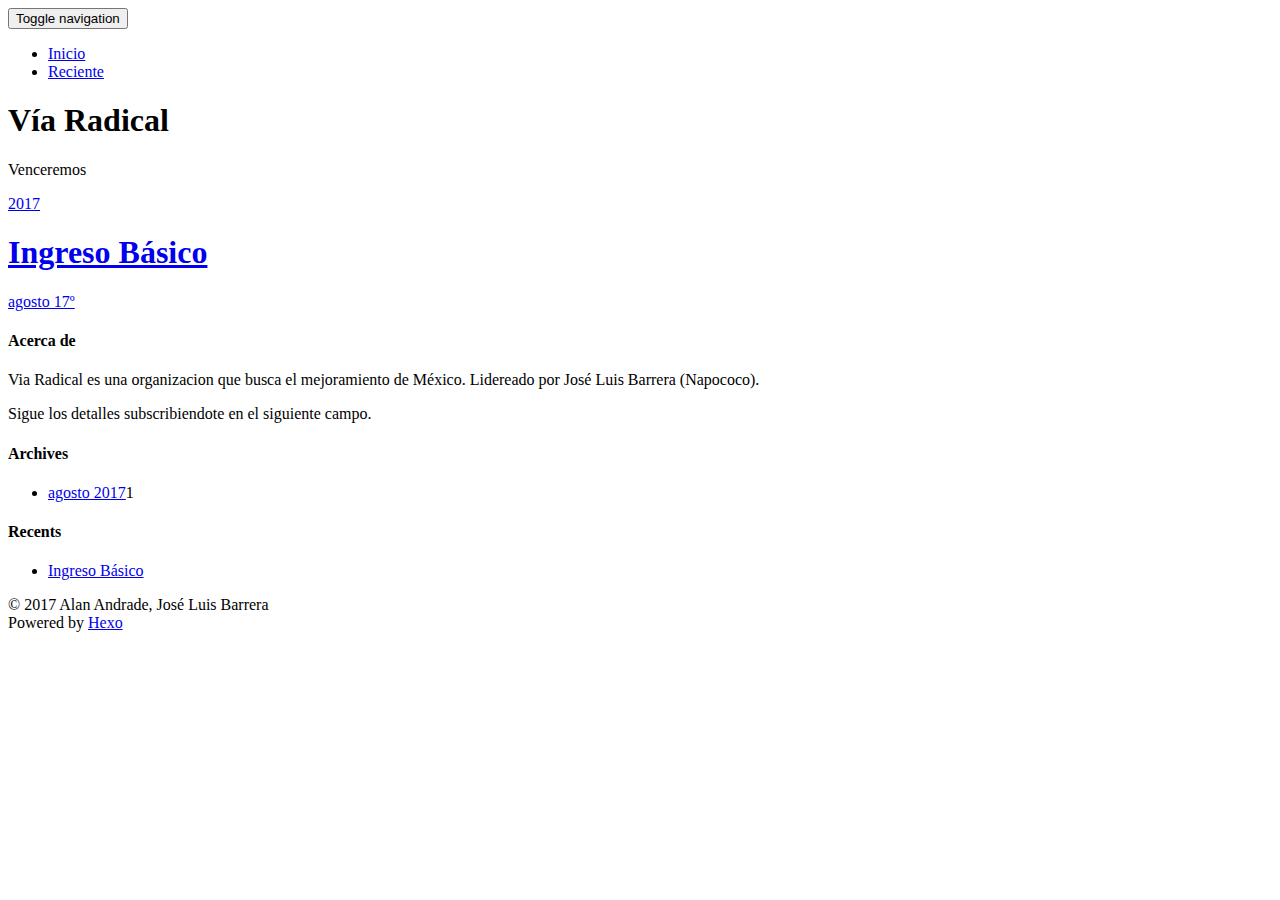
==== archives/index.html @ 4e716bab "Site updated: 2017-08-29 07:49:41" ====
<!DOCTYPE html>
<html>
<head>
  <meta charset="utf-8">
  
  <title>Archives | Vía Radical</title>
  <meta name="viewport" content="width=device-width, initial-scale=1, maximum-scale=1">
  <meta name="description" content="Venceremos en Mexico">
<meta property="og:type" content="website">
<meta property="og:title" content="Vía Radical">
<meta property="og:url" content="/archives/index.html">
<meta property="og:site_name" content="Vía Radical">
<meta property="og:description" content="Venceremos en Mexico">
<meta property="og:locale" content="es">
<meta name="twitter:card" content="summary">
<meta name="twitter:title" content="Vía Radical">
<meta name="twitter:description" content="Venceremos en Mexico">
  
    <link rel="alternate" href="/radical/atom.xml" title="Vía Radical" type="application/atom+xml">
  
  
  
    <link href="//fonts.googleapis.com/css?family=Source+Code+Pro" rel="stylesheet" type="text/css">
  

  <link rel="stylesheet" href="https://maxcdn.bootstrapcdn.com/bootstrap/3.3.6/css/bootstrap.min.css" integrity="sha384-1q8mTJOASx8j1Au+a5WDVnPi2lkFfwwEAa8hDDdjZlpLegxhjVME1fgjWPGmkzs7" crossorigin="anonymous">

  <link rel="stylesheet" href="https://maxcdn.bootstrapcdn.com/font-awesome/4.5.0/css/font-awesome.min.css" integrity="sha384-XdYbMnZ/QjLh6iI4ogqCTaIjrFk87ip+ekIjefZch0Y+PvJ8CDYtEs1ipDmPorQ+" crossorigin="anonymous">

  <link rel="stylesheet" href="/radical/css/styles.css">
  

</head>

<body>
  <nav class="navbar navbar-inverse">
  <div class="container">
    <!-- Brand and toggle get grouped for better mobile display -->
    <div class="navbar-header">
      <button type="button" class="navbar-toggle collapsed" data-toggle="collapse" data-target="#main-menu-navbar" aria-expanded="false">
        <span class="sr-only">Toggle navigation</span>
        <span class="icon-bar"></span>
        <span class="icon-bar"></span>
        <span class="icon-bar"></span>
      </button>
      
    </div>

    <!-- Collect the nav links, forms, and other content for toggling -->
    <div class="collapse navbar-collapse" id="main-menu-navbar">
      <ul class="nav navbar-nav">
        
          <li><a class=""
                 href="/radical/">Inicio</a></li>
        
          <li><a class="active"
                 href="/radical/archives/">Reciente</a></li>
        
      </ul>

      <!--
      <ul class="nav navbar-nav navbar-right">
        
          <li><a href="/atom.xml" title="RSS Feed"><i class="fa fa-rss"></i></a></li>
        
      </ul>
      -->
    </div><!-- /.navbar-collapse -->
  </div><!-- /.container-fluid -->
</nav>

  <div class="container">
    <div class="blog-header">
  <h1 class="blog-title">Vía Radical</h1>
  
    <p class="lead blog-description">Venceremos</p>
  
</div>

    <div class="row">
        <div class="col-sm-8 blog-main">
          
  
  
    
    
      
      
      <section class="archives-wrap">
        <div class="archive-year-wrap">
          <a href="/radical/archives/2017" class="archive-year">2017</a>
        </div>
        <div class="archives">
    
    <article class="archive-article archive-type-post">
  <header class="archive-article-header">
    
  
    <h1 itemprop="name">
      <a class="archive-article-title" href="/radical/2017/08/17/basic-income/">Ingreso Básico</a>
    </h1>
  


    <div class="article-datetime">
  <a href="/radical/2017/08/17/basic-income/" class="archive-article-date"><time datetime="2017-08-18T06:40:12.000Z" itemprop="datePublished">agosto 17º</time></a>
</div>

  </header>
</article>

  
  
    </div></section>
  




        </div>
        <div class="col-sm-3 col-sm-offset-1 blog-sidebar">
          
  <div class="sidebar-module sidebar-module-inset">
  <h4>Acerca de</h4>
  <p>Via Radical es una organizacion que busca el mejoramiento de México. Lidereado por José Luis Barrera (Napococo).</p> Sigue los detalles subscribiendote en el siguiente campo.

</div>

<div class="sidebar-module sidebar-module-inset">
<script type="text/javascript" src="//app.mailerlite.com/data/webforms/531943/m1i0v8.js?v2"></script>
</div>


  


  


  

  
  <div class="sidebar-module">
    <h4>Archives</h4>
    <ul class="sidebar-module-list"><li class="sidebar-module-list-item"><a class="sidebar-module-list-link" href="/radical/archives/2017/08/">agosto 2017</a><span class="sidebar-module-list-count">1</span></li></ul>
  </div>



  
  <div class="sidebar-module">
    <h4>Recents</h4>
    <ul class="sidebar-module-list">
      
        <li>
          <a href="/radical/2017/08/17/basic-income/">Ingreso Básico</a>
        </li>
      
    </ul>
  </div>



        </div>
    </div>
  </div>
  <footer class="blog-footer">
  <div class="container">
    <div id="footer-info" class="inner">
      &copy; 2017 Alan Andrade, José Luis Barrera<br>
      Powered by <a href="http://hexo.io/" target="_blank">Hexo</a>
    </div>
  </div>
</footer>

  

<script src="https://ajax.googleapis.com/ajax/libs/jquery/2.1.4/jquery.min.js" integrity="sha384-8gBf6Y4YYq7Jx97PIqmTwLPin4hxIzQw5aDmUg/DDhul9fFpbbLcLh3nTIIDJKhx" crossorigin="anonymous"></script>

<script src="https://maxcdn.bootstrapcdn.com/bootstrap/3.3.6/js/bootstrap.min.js" integrity="sha384-0mSbJDEHialfmuBBQP6A4Qrprq5OVfW37PRR3j5ELqxss1yVqOtnepnHVP9aJ7xS" crossorigin="anonymous"></script>



<script src="/radical/js/script.js"></script>

</body>
</html>
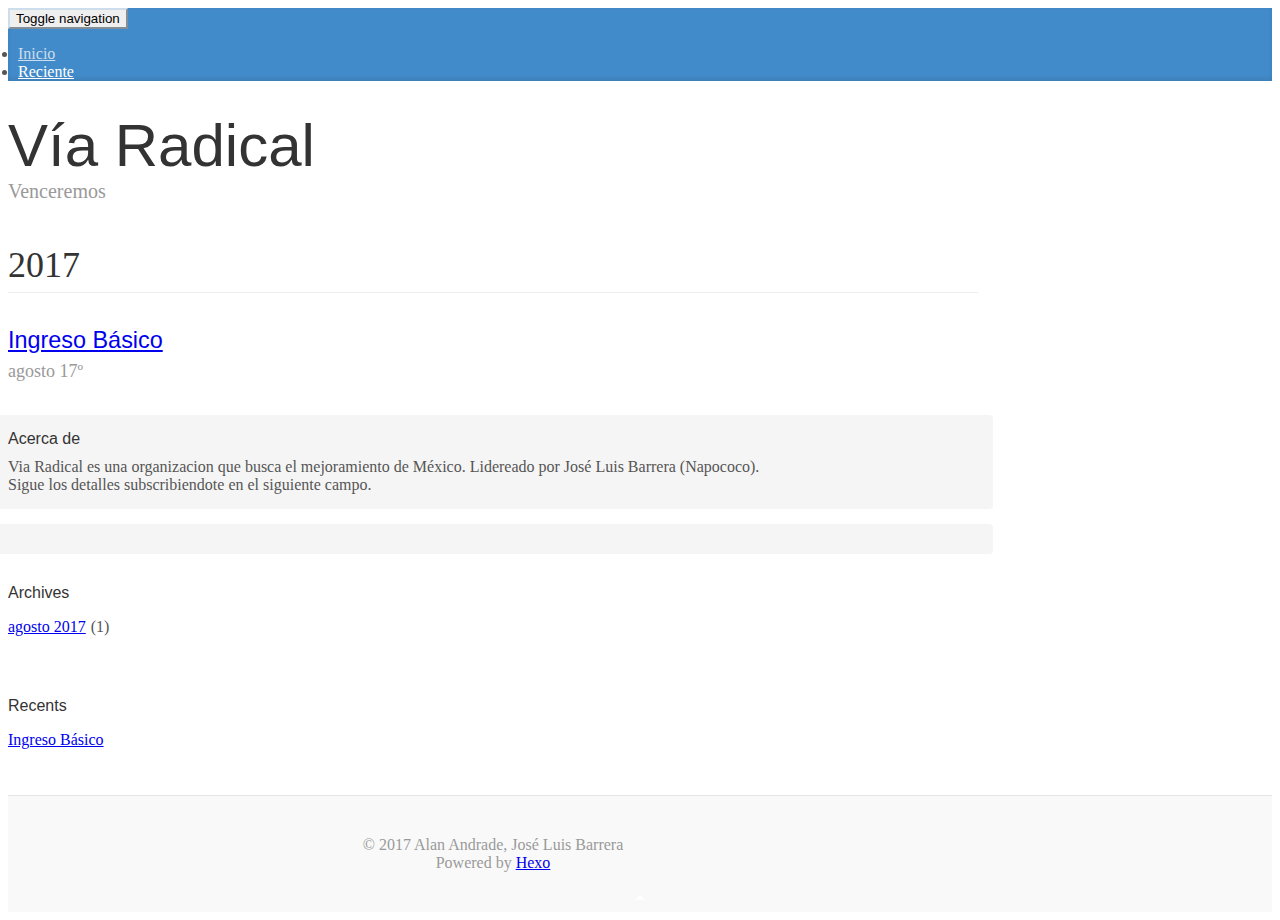
==== commit efa4cec4: "Site updated: 2017-08-29 07:54:33" ====
--- a/archives/index.html
+++ b/archives/index.html
@@ -16,7 +16,7 @@
 <meta name="twitter:title" content="Vía Radical">
 <meta name="twitter:description" content="Venceremos en Mexico">
   
-    <link rel="alternate" href="/radical/atom.xml" title="Vía Radical" type="application/atom+xml">
+    <link rel="alternate" href="/atom.xml" title="Vía Radical" type="application/atom+xml">
   
   
   
@@ -27,7 +27,7 @@
 
   <link rel="stylesheet" href="https://maxcdn.bootstrapcdn.com/font-awesome/4.5.0/css/font-awesome.min.css" integrity="sha384-XdYbMnZ/QjLh6iI4ogqCTaIjrFk87ip+ekIjefZch0Y+PvJ8CDYtEs1ipDmPorQ+" crossorigin="anonymous">
 
-  <link rel="stylesheet" href="/radical/css/styles.css">
+  <link rel="stylesheet" href="/css/styles.css">
   
 
 </head>
@@ -51,10 +51,10 @@
       <ul class="nav navbar-nav">
         
           <li><a class=""
-                 href="/radical/">Inicio</a></li>
+                 href="/">Inicio</a></li>
         
           <li><a class="active"
-                 href="/radical/archives/">Reciente</a></li>
+                 href="/archives/">Reciente</a></li>
         
       </ul>
 
@@ -88,7 +88,7 @@
       
       <section class="archives-wrap">
         <div class="archive-year-wrap">
-          <a href="/radical/archives/2017" class="archive-year">2017</a>
+          <a href="/archives/2017" class="archive-year">2017</a>
         </div>
         <div class="archives">
     
@@ -97,13 +97,13 @@
     
   
     <h1 itemprop="name">
-      <a class="archive-article-title" href="/radical/2017/08/17/basic-income/">Ingreso Básico</a>
+      <a class="archive-article-title" href="/2017/08/17/basic-income/">Ingreso Básico</a>
     </h1>
   
 
 
     <div class="article-datetime">
-  <a href="/radical/2017/08/17/basic-income/" class="archive-article-date"><time datetime="2017-08-18T06:40:12.000Z" itemprop="datePublished">agosto 17º</time></a>
+  <a href="/2017/08/17/basic-income/" class="archive-article-date"><time datetime="2017-08-18T06:40:12.000Z" itemprop="datePublished">agosto 17º</time></a>
 </div>
 
   </header>
@@ -142,7 +142,7 @@
   
   <div class="sidebar-module">
     <h4>Archives</h4>
-    <ul class="sidebar-module-list"><li class="sidebar-module-list-item"><a class="sidebar-module-list-link" href="/radical/archives/2017/08/">agosto 2017</a><span class="sidebar-module-list-count">1</span></li></ul>
+    <ul class="sidebar-module-list"><li class="sidebar-module-list-item"><a class="sidebar-module-list-link" href="/archives/2017/08/">agosto 2017</a><span class="sidebar-module-list-count">1</span></li></ul>
   </div>
 
 
@@ -153,7 +153,7 @@
     <ul class="sidebar-module-list">
       
         <li>
-          <a href="/radical/2017/08/17/basic-income/">Ingreso Básico</a>
+          <a href="/2017/08/17/basic-income/">Ingreso Básico</a>
         </li>
       
     </ul>
@@ -181,7 +181,7 @@
 
 
 
-<script src="/radical/js/script.js"></script>
+<script src="/js/script.js"></script>
 
 </body>
 </html>
--- a/css/styles.css
+++ b/css/styles.css
@@ -0,0 +1,790 @@
+/* Concatenates the stylesheet files */
+/**
+ * Base Hexo and Theme styles
+ *
+ * This stylesheet is meant to give a baseline style
+ * for the built-in Hexo tags and theme markdown. They shouldn't need
+ * to change as often as the styles in `custom.css` (in theory).
+ */
+
+/* Globals */
+
+.left, .alignleft {
+  float: left;
+}
+.right, .alignright {
+  float: right;
+}
+
+/* Sidebar */
+
+.sidebar-module-list-count {
+  padding-left: 5px;
+}
+.sidebar-module-list-count:before { content: "("; }
+.sidebar-module-list-count:after { content: ")"; }
+
+/* Articles */
+
+.article-entry {
+  overflow: hidden; /* fixes problems on small width devices */
+}
+
+.article-meta {
+  margin-bottom: 20px;
+}
+.article-meta > * {
+  display: inline-block;
+  margin-right: 15px;
+}
+
+.article-date:before,
+.article-author:before,
+.article-category-link:before {
+  display: inline-block;
+  font-family: FontAwesome;
+  margin-right: 0.25em;
+  text-rendering: auto;
+  -webkit-font-smoothing: antialiased;
+}
+.article-date:before { content: "\f073"; }
+.article-author:before { content: "\f007"; }
+.article-category-link:before { content: "\f07b"; }
+
+/* blockquote */
+.article-entry blockquote footer cite {
+  display: inline-block;
+}
+.article-entry blockquote footer cite::before {
+  content: "~";
+  padding: 0px 0.5em;
+}
+
+.article-entry .pullquote.right {
+  margin-right: 0.5em;
+  margin-left: 1em;
+}
+.article-entry .pullquote {
+  text-align: left;
+  width: 45%;
+  margin: 0;
+}
+
+/* article tags */
+.article-tag-list {
+  margin: 0;
+  padding: 0;
+  list-style-type: none;
+}
+.article-tag-list-item {
+  display: inline-block;
+  margin-right: 15px;
+}
+.article-tag-list-link:before {
+  display: inline-block;
+  font-family: FontAwesome;
+  content: "\f02b";
+  margin-right: 0.25em;
+  text-rendering: auto;
+  -webkit-font-smoothing: antialiased;
+}
+
+.article-footer {
+  border-top: 1px solid #eee;
+  padding-top: 15px;
+}
+
+.article-comment-link { display: inline-block; }
+.article-share-link {
+  cursor: pointer;
+  float: right;
+  margin-left: 20px;
+}
+
+/* prev/next navigation between articles */
+#article-nav {
+  margin-top: 30px;
+}
+#article-nav>li {
+  padding: 2px;
+  font-size: 0.8em;
+}
+#article-nav>li>a {
+  border: 1px solid #337ab7;
+}
+#article-nav>li>a:hover {
+  border: 1px solid #23527c;
+}
+.article-nav-link-wrap .fa {
+  margin: 4px 0;
+}
+
+/* article media */
+
+.article-entry img,
+.article-entry video {
+  max-width: 100%;
+  height: auto;
+  display: block;
+  margin: auto;
+}
+.article-entry .caption {
+  color: #999;
+  display: block;
+  font-size: 0.9em;
+  margin-top: 0.5em;
+  position: relative;
+  text-align: center;
+}
+.article-entry .video-container {
+  position: relative;
+  padding-top: 56.25%;
+  height: 0;
+  overflow: hidden;
+}
+.article-entry .video-container iframe,
+.article-entry .video-container object,
+.article-entry .video-container embed {
+  position: absolute;
+  top: 0;
+  left: 0;
+  width: 100%;
+  height: 100%;
+  margin-top: 0;
+}
+
+.article-gallery {
+  padding-top: 15px;
+  border-top: 1px solid #eee;
+}
+
+/* Archives */
+
+.archive-year-wrap {
+  border-bottom: 1px solid #eee;
+  font-size: 2em;
+}
+.archive-article {
+  margin: 30px 0;
+}
+.archive-article h1 {
+  margin: 0;
+  font-size: 1.3em;
+}
+
+/** Callout Styles */
+
+.bs-callout {
+  padding: 20px;
+  margin: 20px 0;
+  border: 1px solid #eee;
+  border-left-width: 5px;
+  border-radius: 3px;
+}
+.bs-callout h4,
+.bs-callout .fa {
+  margin-top: 0;
+  margin-bottom: 5px;
+}
+.bs-callout p:last-child {
+  margin-bottom: 0;
+}
+.bs-callout code {
+  border-radius: 3px;
+}
+.bs-callout+.bs-callout {
+  margin-top: -5px;
+}
+.bs-callout-default {
+  border-left-color: #777;
+}
+.bs-callout-default h4,
+.bs-callout-default .fa {
+  color: #777;
+}
+.bs-callout-primary {
+  border-left-color: #428bca;
+}
+.bs-callout-primary h4,
+.bs-callout-primary .fa {
+  color: #428bca;
+}
+.bs-callout-success {
+  border-left-color: #5cb85c;
+}
+.bs-callout-success h4,
+.bs-callout-success .fa {
+  color: #5cb85c;
+}
+.bs-callout-danger {
+  border-left-color: #d9534f;
+}
+.bs-callout-danger h4,
+.bs-callout-danger .fa {
+  color: #d9534f;
+}
+.bs-callout-warning {
+  border-left-color: #f0ad4e;
+}
+.bs-callout-warning h4,
+.bs-callout-warning .fa {
+  color: #f0ad4e;
+}
+.bs-callout-info {
+  border-left-color: #5bc0de;
+}
+.bs-callout-info h4,
+.bs-callout-info .fa {
+  color: #5bc0de;
+}
+
+/*
+ * Social media sharing module
+ */
+.article-share-box {
+  position: absolute;
+  display: none;
+  background: #fff;
+  -webkit-box-shadow: 1px 2px 10px rgba(0,0,0,0.2);
+  box-shadow: 1px 2px 10px rgba(0,0,0,0.2);
+  -webkit-border-radius: 3px;
+  border-radius: 3px;
+  margin-left: -145px;
+  overflow: hidden;
+  z-index: 1;
+}
+.article-share-box.on {
+  display: block;
+}
+.article-share-input {
+  width: 100%;
+  background: none;
+  -webkit-box-sizing: border-box;
+  -moz-box-sizing: border-box;
+  box-sizing: border-box;
+  font: 14px "Helvetica Neue", Helvetica, Arial, sans-serif;
+  padding: 0 15px;
+  color: #555;
+  outline: none;
+  border: 1px solid #ddd;
+  -webkit-border-radius: 3px 3px 0 0;
+  border-radius: 3px 3px 0 0;
+  height: 36px;
+  line-height: 36px;
+}
+.article-share-links {
+  zoom: 1;
+  background: #eee;
+  line-height: normal;
+}
+.article-share-links:before,
+.article-share-links:after {
+  content: "";
+  display: table;
+}
+.article-share-links:after {
+  clear: both;
+}
+.article-share-twitter,
+.article-share-facebook,
+.article-share-pinterest,
+.article-share-google {
+  width: 50px;
+  height: 36px;
+  display: block;
+  float: left;
+  position: relative;
+  color: #999;
+  text-shadow: 0 1px #fff;
+}
+.article-share-twitter:before,
+.article-share-facebook:before,
+.article-share-pinterest:before,
+.article-share-google:before {
+  font-size: 20px;
+  font-family: FontAwesome;
+  width: 20px;
+  height: 20px;
+  position: absolute;
+  top: 50%;
+  left: 50%;
+  margin-top: -10px;
+  margin-left: -10px;
+  text-align: center;
+}
+.article-share-twitter:hover,
+.article-share-facebook:hover,
+.article-share-pinterest:hover,
+.article-share-google:hover {
+  color: #fff;
+}
+.article-share-twitter:before {
+  content: "\f099";
+}
+.article-share-twitter:hover {
+  background: #00aced;
+  text-shadow: 0 1px #008abe;
+}
+.article-share-facebook:before {
+  content: "\f09a";
+}
+.article-share-facebook:hover {
+  background: #3b5998;
+  text-shadow: 0 1px #2f477a;
+}
+.article-share-pinterest:before {
+  content: "\f0d2";
+}
+.article-share-pinterest:hover {
+  background: #cb2027;
+  text-shadow: 0 1px #a21a1f;
+}
+.article-share-google:before {
+  content: "\f0d5";
+}
+.article-share-google:hover {
+  background: #dd4b39;
+  text-shadow: 0 1px #be3221;
+}
+
+/** Highlight.js Styles (Syntax Highlighting) */
+
+.highlight {
+  display: block;
+  background: white;
+  color: #333333;
+  overflow-x: auto;
+  margin-bottom: 15px;
+}
+
+.highlight .gutter pre {
+  border: 0;
+  text-align: right;
+  padding-right: 10px;
+  background-color: transparent;
+}
+.highlight .code {
+  width: 100%;
+}
+
+.highlight figcaption {
+  font-size: .8em;
+  color: #999;
+}
+.highlight figcaption a {
+  float: right;
+}
+
+.highlight table {
+  margin: 0;
+  width: 100%;
+}
+
+.highlight pre {
+  margin: 0;
+  background-color: #eeeeee;
+}
+
+.highlight .comment,
+.highlight .meta {
+  color: #969896;
+}
+
+.highlight .string,
+.highlight .value,
+.highlight .variable,
+.highlight .template-variable,
+.highlight .strong,
+.highlight .emphasis,
+.highlight .quote,
+.highlight .inheritance,
+.highlight.ruby .symbol,
+.highlight.xml .cdata {
+  color: #df5000;
+}
+
+.highlight .keyword,
+.highlight .selector-tag,
+.highlight .type,
+.highlight.javascript .function {
+  color: #a71d5d;
+}
+
+.highlight .number,
+.highlight .preprocessor,
+.highlight .built_in,
+.highlight .params,
+.highlight .constant,
+.highlight .literal,
+.highlight .symbol,
+.highlight .bullet,
+.highlight .attribute,
+.highlight.css .hexcolor {
+  color: #0086b3;
+}
+
+.highlight .section,
+.highlight .header,
+.highlight .name,
+.highlight .function,
+.highlight.python .decorator,
+.highlight.python .title,
+.highlight.ruby .function .title,
+.highlight.ruby .title .keyword,
+.highlight.perl .sub,
+.highlight.javascript .title,
+.highlight.coffeescript .title {
+  color: #63a35c;
+}
+
+.highlight .tag,
+.highlight .regexp {
+  color: #333333;
+}
+
+.highlight .title,
+.highlight .attr,
+.highlight .selector-id,
+.highlight .selector-class,
+.highlight .selector-attr,
+.highlight .selector-pseudo,
+.highlight.ruby .constant,
+.highlight.xml .tag .title,
+.highlight.xml .pi,
+.highlight.xml .doctype,
+.highlight.html .doctype,
+.highlight.css .id,
+.highlight.css .class,
+.highlight.css .pseudo,
+.highlight .class,
+.highlight.ruby .class .title,
+.highlight.css .rules .attribute {
+  color: #795da3;
+}
+
+.highlight .addition {
+  color: #55a532;
+  background-color: #eaffea;
+}
+
+.highlight .deletion {
+  color: #bd2c00;
+  background-color: #ffecec;
+}
+
+.highlight .link {
+  text-decoration: underline;
+}
+
+/**
+ * Custom Bootstrap and Theme Overrides
+ *
+ * Bootstrap designers: Feel free to remove all of the styles in this
+ * file to start a fresh new design. Most of the critical/functional
+ * styles are found within the other CSS files, with this one included last.
+ *
+ * Bootstrap and Hexo markdown style overrides would typically happen here.
+ */
+
+/* Globals */
+
+body {
+  font-family: Georgia, "Times New Roman", Times, serif;
+  color: #555;
+}
+
+h1, .h1,
+h2, .h2,
+h3, .h3,
+h4, .h4,
+h5, .h5,
+h6, .h6 {
+  margin-top: 1em;
+  margin-bottom: 15px;
+  font-family: "Helvetica Neue", Helvetica, Arial, sans-serif;
+  font-weight: normal;
+  color: #333;
+}
+
+p {
+  margin: 0 0 15px;
+}
+
+code {
+  background-color: #eeeeee;
+  font-size: 80%;
+}
+
+.fa { margin-right: 0.25em; }
+
+/* Buttons */
+.btn {
+  border-radius: 30px;
+}
+.btn-primary {
+  background-color: #428bca;
+  border-color: #337ab7;
+}
+.nav-pills>li>a {
+  border-radius: 30px;
+}
+
+/* Override Bootstrap's default container width */
+@media (min-width: 1200px) {
+  .container {
+    width: 970px;
+  }
+}
+
+/*
+ * Masthead for nav
+ */
+
+.navbar {
+  background-color: #428bca;
+  -webkit-box-shadow: inset 0 -2px 5px rgba(0,0,0,.1);
+          box-shadow: inset 0 -2px 5px rgba(0,0,0,.1);
+}
+
+.navbar-inverse { border: 0; }
+
+.navbar-inverse .navbar-toggle {
+  border-color: #cdddeb;
+}
+.navbar-inverse .navbar-toggle .icon-bar {
+  background-color: #cdddeb;
+}
+
+.navbar-inverse .navbar-toggle:focus,
+.navbar-inverse .navbar-toggle:hover {
+  background-color: #65A2D6;
+}
+
+.navbar-inverse .navbar-brand,
+.navbar-inverse .navbar-nav>li>a {
+  color: #cdddeb;
+  font-weight: 500;
+}
+
+.navbar-inverse .navbar-collapse,
+.navbar-inverse .navbar-form {
+  border-color: #cdddeb;
+}
+
+.navbar-inverse .navbar-nav>li>a.active {
+  color: #fff;
+}
+
+@media (min-width: 768px) {
+  .navbar {
+    border-radius: 0;
+    min-height: 40px;
+  }
+
+  /** The following may need modification depending on
+      the size of your `navbar-brand` (if enabled) */
+  #main-menu-navbar {
+    margin-left: -30px;
+  }
+  .navbar-nav>li>a {
+    padding-top: 10px;
+    padding-bottom: 10px;
+  }
+  /** ^^^^^^^^^^^^^^^^^^^^^^^^^^^^^^^^^^^^^^^^^^^ */
+
+  .navbar-inverse .navbar-nav>li>a.active:after {
+    position: absolute;
+    bottom: 0;
+    left: 50%;
+    width: 0;
+    height: 0;
+    margin-left: -5px;
+    vertical-align: middle;
+    content: " ";
+    border-right: 5px solid transparent;
+    border-bottom: 5px solid;
+    border-left: 5px solid transparent;
+  }
+}
+
+/*
+ * Blog header and description
+ */
+
+.blog-header {
+  padding-bottom: 20px;
+}
+.blog-title {
+  margin-top: 30px;
+  margin-bottom: 0;
+  font-size: 60px;
+  font-weight: normal;
+}
+.blog-description {
+  font-size: 20px;
+  color: #999;
+}
+
+/*
+ * Main column and sidebar layout
+ */
+
+.blog-main {
+  font-size: 18px;
+  line-height: 1.5;
+}
+.blog-main > article:last-of-type {
+  margin-bottom: 30px;
+}
+
+/* Sidebar modules for boxing content */
+.sidebar-module {
+  padding: 15px;
+  margin: 0 -15px 15px;
+}
+.sidebar-module h4 {
+  margin-top: 0;
+  margin-bottom: 10px;
+}
+.sidebar-module-inset {
+  padding: 15px;
+  background-color: #f5f5f5;
+  border-radius: 4px;
+}
+.sidebar-module-inset p:last-child,
+.sidebar-module-inset ul:last-child,
+.sidebar-module-inset ol:last-child {
+  margin-bottom: 0;
+}
+
+.sidebar-module-list {
+  padding-left: 0;
+  list-style: none;
+}
+.sidebar-module-list-child {
+  padding-left: 25px;
+}
+
+
+/*
+ * Blog posts
+ */
+
+.article {
+  margin-bottom: 60px;
+}
+
+.article-header h1 {
+  margin-top: 0;
+  margin-bottom: 5px;
+}
+.article-header h1 a {
+  color: #333;
+}
+.article-header h1 a:hover {
+  color: #23527c;
+  text-decoration: none;
+}
+
+.article-meta {
+  margin-bottom: 20px;
+  color: #999;
+  font-size: 0.9em;
+}
+.article-meta > * {
+  display: inline-block;
+  margin-right: 15px;
+}
+.article-meta a {
+  color: inherit;
+}
+
+.article-entry .article-more-link {
+  margin: 15px 0;
+}
+.article-entry .thumbnail .caption {
+  padding: 0;
+}
+.article-entry>*:last-child {
+  margin-bottom: 15px;
+}
+
+/* article footer content */
+.article-footer {
+  font-size: 0.85em;
+  border-top: 1px solid #eee;
+  padding-top: 15px;
+}
+.article-footer:after { /* clearfix */
+  content: " ";
+  visibility: hidden;
+  display: block;
+  height: 0;
+  clear: both;
+}
+.article-footer a {
+  color: #999;
+  text-decoration: none;
+}
+.article-footer a:hover {
+  color: #666;
+  text-decoration: underline;
+}
+
+/*
+ * Archives
+ */
+
+.archives-wrap {
+  margin-bottom: 30px;
+}
+
+.archive-year-wrap a,
+.archive-article .article-datetime a {
+  color: #333;
+  text-decoration: none;
+}
+
+.archive-article .article-datetime a {
+  color: #999;
+  text-decoration: none;
+}
+
+/*
+ * Pagination
+ */
+#page-nav {
+  text-align: center;
+}
+#page-nav .pagination {
+  margin-top: 0;
+  margin-bottom: 30px;
+}
+#page-nav .pagination .active>* {
+  background-color: #428bca;
+  border-color: #428bca;
+}
+#page-nav .pagination>li:last-child>* {
+  border-top-right-radius: 30px;
+  border-bottom-right-radius: 30px;
+}
+#page-nav .pagination>li:first-child>* {
+  border-top-left-radius: 30px;
+  border-bottom-left-radius: 30px;
+}
+
+/*
+ * Footer
+ */
+
+.blog-footer {
+  padding: 40px 0;
+  color: #999;
+  text-align: center;
+  background-color: #f9f9f9;
+  border-top: 1px solid #e5e5e5;
+}
+.blog-footer p:last-child {
+  margin-bottom: 0;
+}
+
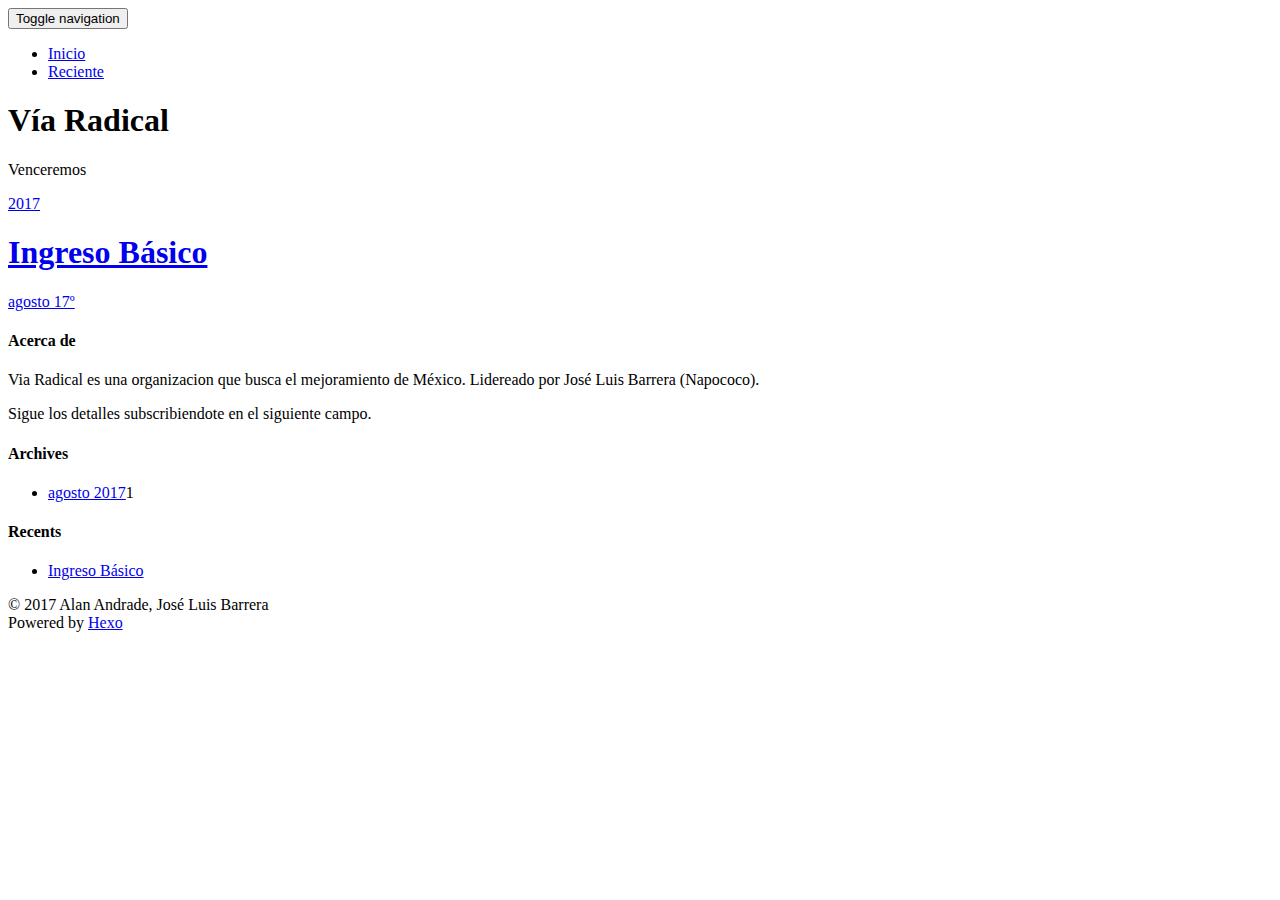
==== commit a0f483cd: "Site updated: 2017-08-29 07:55:59" ====
--- a/archives/index.html
+++ b/archives/index.html
@@ -16,7 +16,7 @@
 <meta name="twitter:title" content="Vía Radical">
 <meta name="twitter:description" content="Venceremos en Mexico">
   
-    <link rel="alternate" href="/atom.xml" title="Vía Radical" type="application/atom+xml">
+    <link rel="alternate" href="/jose/atom.xml" title="Vía Radical" type="application/atom+xml">
   
   
   
@@ -27,7 +27,7 @@
 
   <link rel="stylesheet" href="https://maxcdn.bootstrapcdn.com/font-awesome/4.5.0/css/font-awesome.min.css" integrity="sha384-XdYbMnZ/QjLh6iI4ogqCTaIjrFk87ip+ekIjefZch0Y+PvJ8CDYtEs1ipDmPorQ+" crossorigin="anonymous">
 
-  <link rel="stylesheet" href="/css/styles.css">
+  <link rel="stylesheet" href="/jose/css/styles.css">
   
 
 </head>
@@ -51,10 +51,10 @@
       <ul class="nav navbar-nav">
         
           <li><a class=""
-                 href="/">Inicio</a></li>
+                 href="/jose/">Inicio</a></li>
         
           <li><a class="active"
-                 href="/archives/">Reciente</a></li>
+                 href="/jose/archives/">Reciente</a></li>
         
       </ul>
 
@@ -88,7 +88,7 @@
       
       <section class="archives-wrap">
         <div class="archive-year-wrap">
-          <a href="/archives/2017" class="archive-year">2017</a>
+          <a href="/jose/archives/2017" class="archive-year">2017</a>
         </div>
         <div class="archives">
     
@@ -97,13 +97,13 @@
     
   
     <h1 itemprop="name">
-      <a class="archive-article-title" href="/2017/08/17/basic-income/">Ingreso Básico</a>
+      <a class="archive-article-title" href="/jose/2017/08/17/basic-income/">Ingreso Básico</a>
     </h1>
   
 
 
     <div class="article-datetime">
-  <a href="/2017/08/17/basic-income/" class="archive-article-date"><time datetime="2017-08-18T06:40:12.000Z" itemprop="datePublished">agosto 17º</time></a>
+  <a href="/jose/2017/08/17/basic-income/" class="archive-article-date"><time datetime="2017-08-18T06:40:12.000Z" itemprop="datePublished">agosto 17º</time></a>
 </div>
 
   </header>
@@ -142,7 +142,7 @@
   
   <div class="sidebar-module">
     <h4>Archives</h4>
-    <ul class="sidebar-module-list"><li class="sidebar-module-list-item"><a class="sidebar-module-list-link" href="/archives/2017/08/">agosto 2017</a><span class="sidebar-module-list-count">1</span></li></ul>
+    <ul class="sidebar-module-list"><li class="sidebar-module-list-item"><a class="sidebar-module-list-link" href="/jose/archives/2017/08/">agosto 2017</a><span class="sidebar-module-list-count">1</span></li></ul>
   </div>
 
 
@@ -153,7 +153,7 @@
     <ul class="sidebar-module-list">
       
         <li>
-          <a href="/2017/08/17/basic-income/">Ingreso Básico</a>
+          <a href="/jose/2017/08/17/basic-income/">Ingreso Básico</a>
         </li>
       
     </ul>
@@ -181,7 +181,7 @@
 
 
 
-<script src="/js/script.js"></script>
+<script src="/jose/js/script.js"></script>
 
 </body>
 </html>
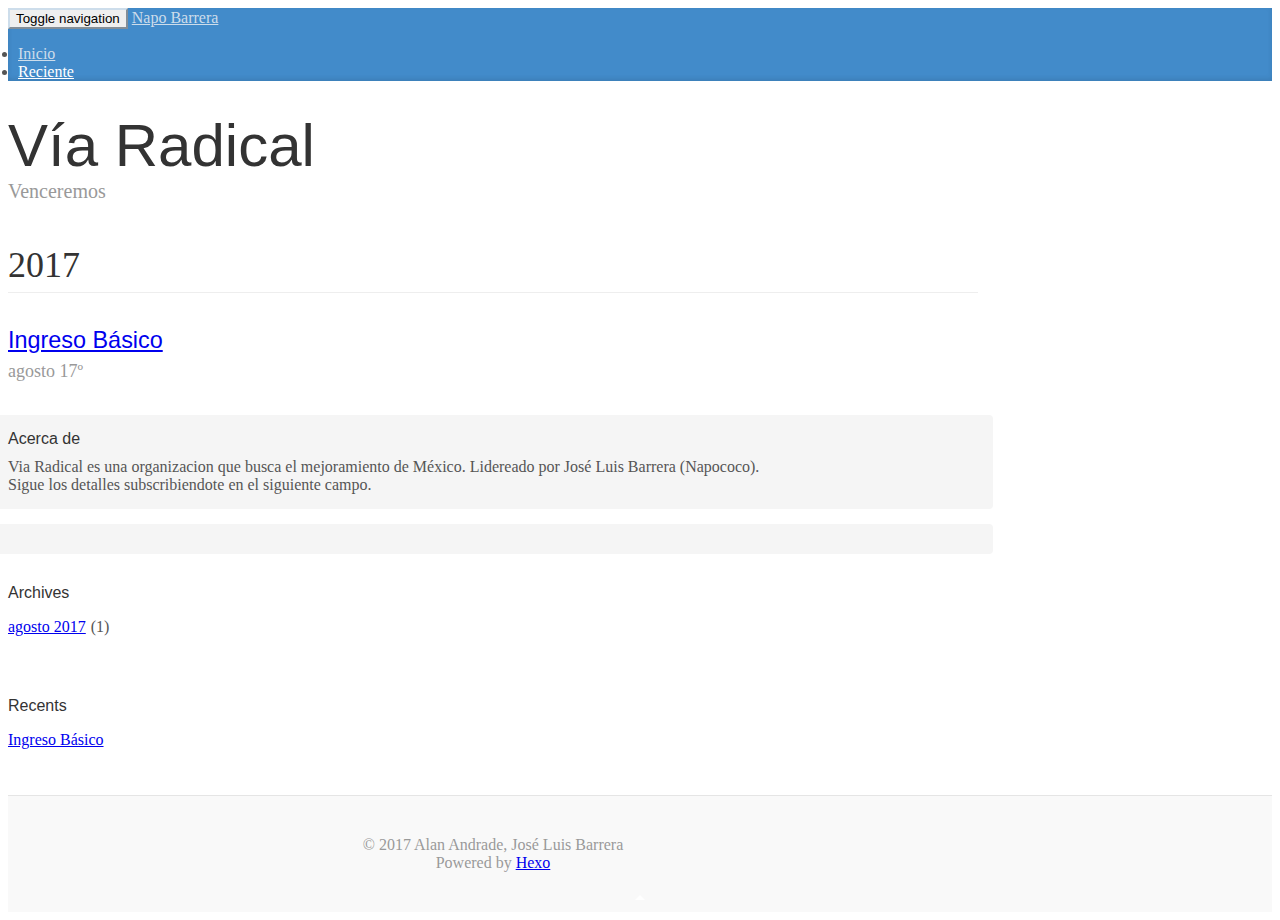
==== commit 4c749284: "Site updated: 2017-08-29 19:30:24" ====
--- a/archives/index.html
+++ b/archives/index.html
@@ -16,7 +16,7 @@
 <meta name="twitter:title" content="Vía Radical">
 <meta name="twitter:description" content="Venceremos en Mexico">
   
-    <link rel="alternate" href="/jose/atom.xml" title="Vía Radical" type="application/atom+xml">
+    <link rel="alternate" href="/atom.xml" title="Vía Radical" type="application/atom+xml">
   
   
   
@@ -27,7 +27,7 @@
 
   <link rel="stylesheet" href="https://maxcdn.bootstrapcdn.com/font-awesome/4.5.0/css/font-awesome.min.css" integrity="sha384-XdYbMnZ/QjLh6iI4ogqCTaIjrFk87ip+ekIjefZch0Y+PvJ8CDYtEs1ipDmPorQ+" crossorigin="anonymous">
 
-  <link rel="stylesheet" href="/jose/css/styles.css">
+  <link rel="stylesheet" href="/css/styles.css">
   
 
 </head>
@@ -44,17 +44,19 @@
         <span class="icon-bar"></span>
       </button>
       
+        <a class="navbar-brand" href="/">Napo Barrera</a>
+      
     </div>
 
     <!-- Collect the nav links, forms, and other content for toggling -->
     <div class="collapse navbar-collapse" id="main-menu-navbar">
-      <ul class="nav navbar-nav">
+      <ul class="nav navbar-nav navbar-right">
         
           <li><a class=""
-                 href="/jose/">Inicio</a></li>
+                 href="/">Inicio</a></li>
         
           <li><a class="active"
-                 href="/jose/archives/">Reciente</a></li>
+                 href="/archives/">Reciente</a></li>
         
       </ul>
 
@@ -88,7 +90,7 @@
       
       <section class="archives-wrap">
         <div class="archive-year-wrap">
-          <a href="/jose/archives/2017" class="archive-year">2017</a>
+          <a href="/archives/2017" class="archive-year">2017</a>
         </div>
         <div class="archives">
     
@@ -97,13 +99,13 @@
     
   
     <h1 itemprop="name">
-      <a class="archive-article-title" href="/jose/2017/08/17/basic-income/">Ingreso Básico</a>
+      <a class="archive-article-title" href="/2017/08/17/basic-income/">Ingreso Básico</a>
     </h1>
   
 
 
     <div class="article-datetime">
-  <a href="/jose/2017/08/17/basic-income/" class="archive-article-date"><time datetime="2017-08-18T06:40:12.000Z" itemprop="datePublished">agosto 17º</time></a>
+  <a href="/2017/08/17/basic-income/" class="archive-article-date"><time datetime="2017-08-18T06:40:12.000Z" itemprop="datePublished">agosto 17º</time></a>
 </div>
 
   </header>
@@ -142,7 +144,7 @@
   
   <div class="sidebar-module">
     <h4>Archives</h4>
-    <ul class="sidebar-module-list"><li class="sidebar-module-list-item"><a class="sidebar-module-list-link" href="/jose/archives/2017/08/">agosto 2017</a><span class="sidebar-module-list-count">1</span></li></ul>
+    <ul class="sidebar-module-list"><li class="sidebar-module-list-item"><a class="sidebar-module-list-link" href="/archives/2017/08/">agosto 2017</a><span class="sidebar-module-list-count">1</span></li></ul>
   </div>
 
 
@@ -153,7 +155,7 @@
     <ul class="sidebar-module-list">
       
         <li>
-          <a href="/jose/2017/08/17/basic-income/">Ingreso Básico</a>
+          <a href="/2017/08/17/basic-income/">Ingreso Básico</a>
         </li>
       
     </ul>
@@ -181,7 +183,7 @@
 
 
 
-<script src="/jose/js/script.js"></script>
+<script src="/js/script.js"></script>
 
 </body>
 </html>
--- a/css/styles.css
+++ b/css/styles.css
@@ -0,0 +1,788 @@
+/* Concatenates the stylesheet files */
+/**
+ * Base Hexo and Theme styles
+ *
+ * This stylesheet is meant to give a baseline style
+ * for the built-in Hexo tags and theme markdown. They shouldn't need
+ * to change as often as the styles in `custom.css` (in theory).
+ */
+
+/* Globals */
+
+.left, .alignleft {
+  float: left;
+}
+.right, .alignright {
+  float: right;
+}
+
+/* Sidebar */
+
+.sidebar-module-list-count {
+  padding-left: 5px;
+}
+.sidebar-module-list-count:before { content: "("; }
+.sidebar-module-list-count:after { content: ")"; }
+
+/* Articles */
+
+.article-entry {
+  overflow: hidden; /* fixes problems on small width devices */
+}
+
+.article-meta {
+  margin-bottom: 20px;
+}
+.article-meta > * {
+  display: inline-block;
+  margin-right: 15px;
+}
+
+.article-date:before,
+.article-author:before,
+.article-category-link:before {
+  display: inline-block;
+  font-family: FontAwesome;
+  margin-right: 0.25em;
+  text-rendering: auto;
+  -webkit-font-smoothing: antialiased;
+}
+.article-date:before { content: "\f073"; }
+.article-author:before { content: "\f007"; }
+.article-category-link:before { content: "\f07b"; }
+
+/* blockquote */
+.article-entry blockquote footer cite {
+  display: inline-block;
+}
+.article-entry blockquote footer cite::before {
+  content: "~";
+  padding: 0px 0.5em;
+}
+
+.article-entry .pullquote.right {
+  margin-right: 0.5em;
+  margin-left: 1em;
+}
+.article-entry .pullquote {
+  text-align: left;
+  width: 45%;
+  margin: 0;
+}
+
+/* article tags */
+.article-tag-list {
+  margin: 0;
+  padding: 0;
+  list-style-type: none;
+}
+.article-tag-list-item {
+  display: inline-block;
+  margin-right: 15px;
+}
+.article-tag-list-link:before {
+  display: inline-block;
+  font-family: FontAwesome;
+  content: "\f02b";
+  margin-right: 0.25em;
+  text-rendering: auto;
+  -webkit-font-smoothing: antialiased;
+}
+
+.article-footer {
+  border-top: 1px solid #eee;
+  padding-top: 15px;
+}
+
+.article-comment-link { display: inline-block; }
+.article-share-link {
+  cursor: pointer;
+  float: right;
+  margin-left: 20px;
+}
+
+/* prev/next navigation between articles */
+#article-nav {
+  margin-top: 30px;
+}
+#article-nav>li {
+  padding: 2px;
+  font-size: 0.8em;
+}
+#article-nav>li>a {
+  border: 1px solid #337ab7;
+}
+#article-nav>li>a:hover {
+  border: 1px solid #23527c;
+}
+.article-nav-link-wrap .fa {
+  margin: 4px 0;
+}
+
+/* article media */
+
+.article-entry img,
+.article-entry video {
+  max-width: 100%;
+  height: auto;
+  display: block;
+  margin: auto;
+}
+.article-entry .caption {
+  color: #999;
+  display: block;
+  font-size: 0.9em;
+  margin-top: 0.5em;
+  position: relative;
+  text-align: center;
+}
+.article-entry .video-container {
+  position: relative;
+  padding-top: 56.25%;
+  height: 0;
+  overflow: hidden;
+}
+.article-entry .video-container iframe,
+.article-entry .video-container object,
+.article-entry .video-container embed {
+  position: absolute;
+  top: 0;
+  left: 0;
+  width: 100%;
+  height: 100%;
+  margin-top: 0;
+}
+
+.article-gallery {
+  padding-top: 15px;
+  border-top: 1px solid #eee;
+}
+
+/* Archives */
+
+.archive-year-wrap {
+  border-bottom: 1px solid #eee;
+  font-size: 2em;
+}
+.archive-article {
+  margin: 30px 0;
+}
+.archive-article h1 {
+  margin: 0;
+  font-size: 1.3em;
+}
+
+/** Callout Styles */
+
+.bs-callout {
+  padding: 20px;
+  margin: 20px 0;
+  border: 1px solid #eee;
+  border-left-width: 5px;
+  border-radius: 3px;
+}
+.bs-callout h4,
+.bs-callout .fa {
+  margin-top: 0;
+  margin-bottom: 5px;
+}
+.bs-callout p:last-child {
+  margin-bottom: 0;
+}
+.bs-callout code {
+  border-radius: 3px;
+}
+.bs-callout+.bs-callout {
+  margin-top: -5px;
+}
+.bs-callout-default {
+  border-left-color: #777;
+}
+.bs-callout-default h4,
+.bs-callout-default .fa {
+  color: #777;
+}
+.bs-callout-primary {
+  border-left-color: #428bca;
+}
+.bs-callout-primary h4,
+.bs-callout-primary .fa {
+  color: #428bca;
+}
+.bs-callout-success {
+  border-left-color: #5cb85c;
+}
+.bs-callout-success h4,
+.bs-callout-success .fa {
+  color: #5cb85c;
+}
+.bs-callout-danger {
+  border-left-color: #d9534f;
+}
+.bs-callout-danger h4,
+.bs-callout-danger .fa {
+  color: #d9534f;
+}
+.bs-callout-warning {
+  border-left-color: #f0ad4e;
+}
+.bs-callout-warning h4,
+.bs-callout-warning .fa {
+  color: #f0ad4e;
+}
+.bs-callout-info {
+  border-left-color: #5bc0de;
+}
+.bs-callout-info h4,
+.bs-callout-info .fa {
+  color: #5bc0de;
+}
+
+/*
+ * Social media sharing module
+ */
+.article-share-box {
+  position: absolute;
+  display: none;
+  background: #fff;
+  -webkit-box-shadow: 1px 2px 10px rgba(0,0,0,0.2);
+  box-shadow: 1px 2px 10px rgba(0,0,0,0.2);
+  -webkit-border-radius: 3px;
+  border-radius: 3px;
+  margin-left: -145px;
+  overflow: hidden;
+  z-index: 1;
+}
+.article-share-box.on {
+  display: block;
+}
+.article-share-input {
+  width: 100%;
+  background: none;
+  -webkit-box-sizing: border-box;
+  -moz-box-sizing: border-box;
+  box-sizing: border-box;
+  font: 14px "Helvetica Neue", Helvetica, Arial, sans-serif;
+  padding: 0 15px;
+  color: #555;
+  outline: none;
+  border: 1px solid #ddd;
+  -webkit-border-radius: 3px 3px 0 0;
+  border-radius: 3px 3px 0 0;
+  height: 36px;
+  line-height: 36px;
+}
+.article-share-links {
+  zoom: 1;
+  background: #eee;
+  line-height: normal;
+}
+.article-share-links:before,
+.article-share-links:after {
+  content: "";
+  display: table;
+}
+.article-share-links:after {
+  clear: both;
+}
+.article-share-twitter,
+.article-share-facebook,
+.article-share-pinterest,
+.article-share-google {
+  width: 50px;
+  height: 36px;
+  display: block;
+  float: left;
+  position: relative;
+  color: #999;
+  text-shadow: 0 1px #fff;
+}
+.article-share-twitter:before,
+.article-share-facebook:before,
+.article-share-pinterest:before,
+.article-share-google:before {
+  font-size: 20px;
+  font-family: FontAwesome;
+  width: 20px;
+  height: 20px;
+  position: absolute;
+  top: 50%;
+  left: 50%;
+  margin-top: -10px;
+  margin-left: -10px;
+  text-align: center;
+}
+.article-share-twitter:hover,
+.article-share-facebook:hover,
+.article-share-pinterest:hover,
+.article-share-google:hover {
+  color: #fff;
+}
+.article-share-twitter:before {
+  content: "\f099";
+}
+.article-share-twitter:hover {
+  background: #00aced;
+  text-shadow: 0 1px #008abe;
+}
+.article-share-facebook:before {
+  content: "\f09a";
+}
+.article-share-facebook:hover {
+  background: #3b5998;
+  text-shadow: 0 1px #2f477a;
+}
+.article-share-pinterest:before {
+  content: "\f0d2";
+}
+.article-share-pinterest:hover {
+  background: #cb2027;
+  text-shadow: 0 1px #a21a1f;
+}
+.article-share-google:before {
+  content: "\f0d5";
+}
+.article-share-google:hover {
+  background: #dd4b39;
+  text-shadow: 0 1px #be3221;
+}
+
+/** Highlight.js Styles (Syntax Highlighting) */
+
+.highlight {
+  display: block;
+  background: white;
+  color: #333333;
+  overflow-x: auto;
+  margin-bottom: 15px;
+}
+
+.highlight .gutter pre {
+  border: 0;
+  text-align: right;
+  padding-right: 10px;
+  background-color: transparent;
+}
+.highlight .code {
+  width: 100%;
+}
+
+.highlight figcaption {
+  font-size: .8em;
+  color: #999;
+}
+.highlight figcaption a {
+  float: right;
+}
+
+.highlight table {
+  margin: 0;
+  width: 100%;
+}
+
+.highlight pre {
+  margin: 0;
+  background-color: #eeeeee;
+}
+
+.highlight .comment,
+.highlight .meta {
+  color: #969896;
+}
+
+.highlight .string,
+.highlight .value,
+.highlight .variable,
+.highlight .template-variable,
+.highlight .strong,
+.highlight .emphasis,
+.highlight .quote,
+.highlight .inheritance,
+.highlight.ruby .symbol,
+.highlight.xml .cdata {
+  color: #df5000;
+}
+
+.highlight .keyword,
+.highlight .selector-tag,
+.highlight .type,
+.highlight.javascript .function {
+  color: #a71d5d;
+}
+
+.highlight .number,
+.highlight .preprocessor,
+.highlight .built_in,
+.highlight .params,
+.highlight .constant,
+.highlight .literal,
+.highlight .symbol,
+.highlight .bullet,
+.highlight .attribute,
+.highlight.css .hexcolor {
+  color: #0086b3;
+}
+
+.highlight .section,
+.highlight .header,
+.highlight .name,
+.highlight .function,
+.highlight.python .decorator,
+.highlight.python .title,
+.highlight.ruby .function .title,
+.highlight.ruby .title .keyword,
+.highlight.perl .sub,
+.highlight.javascript .title,
+.highlight.coffeescript .title {
+  color: #63a35c;
+}
+
+.highlight .tag,
+.highlight .regexp {
+  color: #333333;
+}
+
+.highlight .title,
+.highlight .attr,
+.highlight .selector-id,
+.highlight .selector-class,
+.highlight .selector-attr,
+.highlight .selector-pseudo,
+.highlight.ruby .constant,
+.highlight.xml .tag .title,
+.highlight.xml .pi,
+.highlight.xml .doctype,
+.highlight.html .doctype,
+.highlight.css .id,
+.highlight.css .class,
+.highlight.css .pseudo,
+.highlight .class,
+.highlight.ruby .class .title,
+.highlight.css .rules .attribute {
+  color: #795da3;
+}
+
+.highlight .addition {
+  color: #55a532;
+  background-color: #eaffea;
+}
+
+.highlight .deletion {
+  color: #bd2c00;
+  background-color: #ffecec;
+}
+
+.highlight .link {
+  text-decoration: underline;
+}
+
+/**
+ * Custom Bootstrap and Theme Overrides
+ *
+ * Bootstrap designers: Feel free to remove all of the styles in this
+ * file to start a fresh new design. Most of the critical/functional
+ * styles are found within the other CSS files, with this one included last.
+ *
+ * Bootstrap and Hexo markdown style overrides would typically happen here.
+ */
+
+/* Globals */
+
+body {
+  font-family: Georgia, "Times New Roman", Times, serif;
+  color: #555;
+}
+
+h1, .h1,
+h2, .h2,
+h3, .h3,
+h4, .h4,
+h5, .h5,
+h6, .h6 {
+  margin-top: 1em;
+  margin-bottom: 15px;
+  font-family: "Helvetica Neue", Helvetica, Arial, sans-serif;
+  font-weight: normal;
+  color: #333;
+}
+
+p {
+  margin: 0 0 15px;
+}
+
+code {
+  background-color: #eeeeee;
+  font-size: 80%;
+}
+
+.fa { margin-right: 0.25em; }
+
+/* Buttons */
+.btn {
+  border-radius: 30px;
+}
+.btn-primary {
+  background-color: #428bca;
+  border-color: #337ab7;
+}
+.nav-pills>li>a {
+  border-radius: 30px;
+}
+
+/* Override Bootstrap's default container width */
+@media (min-width: 1200px) {
+  .container {
+    width: 970px;
+  }
+}
+
+/*
+ * Masthead for nav
+ */
+
+.navbar {
+  background-color: #428bca;
+  -webkit-box-shadow: inset 0 -2px 5px rgba(0,0,0,.1);
+          box-shadow: inset 0 -2px 5px rgba(0,0,0,.1);
+}
+
+.navbar-inverse .navbar-toggle {
+  border-color: #cdddeb;
+}
+.navbar-inverse .navbar-toggle .icon-bar {
+  background-color: #cdddeb;
+}
+
+.navbar-inverse .navbar-toggle:focus,
+.navbar-inverse .navbar-toggle:hover {
+  background-color: #65A2D6;
+}
+
+.navbar-inverse .navbar-brand,
+.navbar-inverse .navbar-nav>li>a {
+  color: #cdddeb;
+  font-weight: 500;
+}
+
+.navbar-inverse .navbar-collapse,
+.navbar-inverse .navbar-form {
+  border-color: #cdddeb;
+}
+
+.navbar-inverse .navbar-nav>li>a.active {
+  color: #fff;
+}
+
+@media (min-width: 768px) {
+  .navbar {
+    border-radius: 0;
+    min-height: 40px;
+  }
+
+  /** The following may need modification depending on
+      the size of your `navbar-brand` (if enabled) */
+  #main-menu-navbar {
+    margin-left: -30px;
+  }
+  .navbar-nav>li>a {
+    padding-top: 10px;
+    padding-bottom: 10px;
+  }
+  /** ^^^^^^^^^^^^^^^^^^^^^^^^^^^^^^^^^^^^^^^^^^^ */
+
+  .navbar-inverse .navbar-nav>li>a.active:after {
+    position: absolute;
+    bottom: 0;
+    left: 50%;
+    width: 0;
+    height: 0;
+    margin-left: -5px;
+    vertical-align: middle;
+    content: " ";
+    border-right: 5px solid transparent;
+    border-bottom: 5px solid;
+    border-left: 5px solid transparent;
+  }
+}
+
+/*
+ * Blog header and description
+ */
+
+.blog-header {
+  padding-bottom: 20px;
+}
+.blog-title {
+  margin-top: 30px;
+  margin-bottom: 0;
+  font-size: 60px;
+  font-weight: normal;
+}
+.blog-description {
+  font-size: 20px;
+  color: #999;
+}
+
+/*
+ * Main column and sidebar layout
+ */
+
+.blog-main {
+  font-size: 18px;
+  line-height: 1.5;
+}
+.blog-main > article:last-of-type {
+  margin-bottom: 30px;
+}
+
+/* Sidebar modules for boxing content */
+.sidebar-module {
+  padding: 15px;
+  margin: 0 -15px 15px;
+}
+.sidebar-module h4 {
+  margin-top: 0;
+  margin-bottom: 10px;
+}
+.sidebar-module-inset {
+  padding: 15px;
+  background-color: #f5f5f5;
+  border-radius: 4px;
+}
+.sidebar-module-inset p:last-child,
+.sidebar-module-inset ul:last-child,
+.sidebar-module-inset ol:last-child {
+  margin-bottom: 0;
+}
+
+.sidebar-module-list {
+  padding-left: 0;
+  list-style: none;
+}
+.sidebar-module-list-child {
+  padding-left: 25px;
+}
+
+
+/*
+ * Blog posts
+ */
+
+.article {
+  margin-bottom: 60px;
+}
+
+.article-header h1 {
+  margin-top: 0;
+  margin-bottom: 5px;
+}
+.article-header h1 a {
+  color: #333;
+}
+.article-header h1 a:hover {
+  color: #23527c;
+  text-decoration: none;
+}
+
+.article-meta {
+  margin-bottom: 20px;
+  color: #999;
+  font-size: 0.9em;
+}
+.article-meta > * {
+  display: inline-block;
+  margin-right: 15px;
+}
+.article-meta a {
+  color: inherit;
+}
+
+.article-entry .article-more-link {
+  margin: 15px 0;
+}
+.article-entry .thumbnail .caption {
+  padding: 0;
+}
+.article-entry>*:last-child {
+  margin-bottom: 15px;
+}
+
+/* article footer content */
+.article-footer {
+  font-size: 0.85em;
+  border-top: 1px solid #eee;
+  padding-top: 15px;
+}
+.article-footer:after { /* clearfix */
+  content: " ";
+  visibility: hidden;
+  display: block;
+  height: 0;
+  clear: both;
+}
+.article-footer a {
+  color: #999;
+  text-decoration: none;
+}
+.article-footer a:hover {
+  color: #666;
+  text-decoration: underline;
+}
+
+/*
+ * Archives
+ */
+
+.archives-wrap {
+  margin-bottom: 30px;
+}
+
+.archive-year-wrap a,
+.archive-article .article-datetime a {
+  color: #333;
+  text-decoration: none;
+}
+
+.archive-article .article-datetime a {
+  color: #999;
+  text-decoration: none;
+}
+
+/*
+ * Pagination
+ */
+#page-nav {
+  text-align: center;
+}
+#page-nav .pagination {
+  margin-top: 0;
+  margin-bottom: 30px;
+}
+#page-nav .pagination .active>* {
+  background-color: #428bca;
+  border-color: #428bca;
+}
+#page-nav .pagination>li:last-child>* {
+  border-top-right-radius: 30px;
+  border-bottom-right-radius: 30px;
+}
+#page-nav .pagination>li:first-child>* {
+  border-top-left-radius: 30px;
+  border-bottom-left-radius: 30px;
+}
+
+/*
+ * Footer
+ */
+
+.blog-footer {
+  padding: 40px 0;
+  color: #999;
+  text-align: center;
+  background-color: #f9f9f9;
+  border-top: 1px solid #e5e5e5;
+}
+.blog-footer p:last-child {
+  margin-bottom: 0;
+}
+
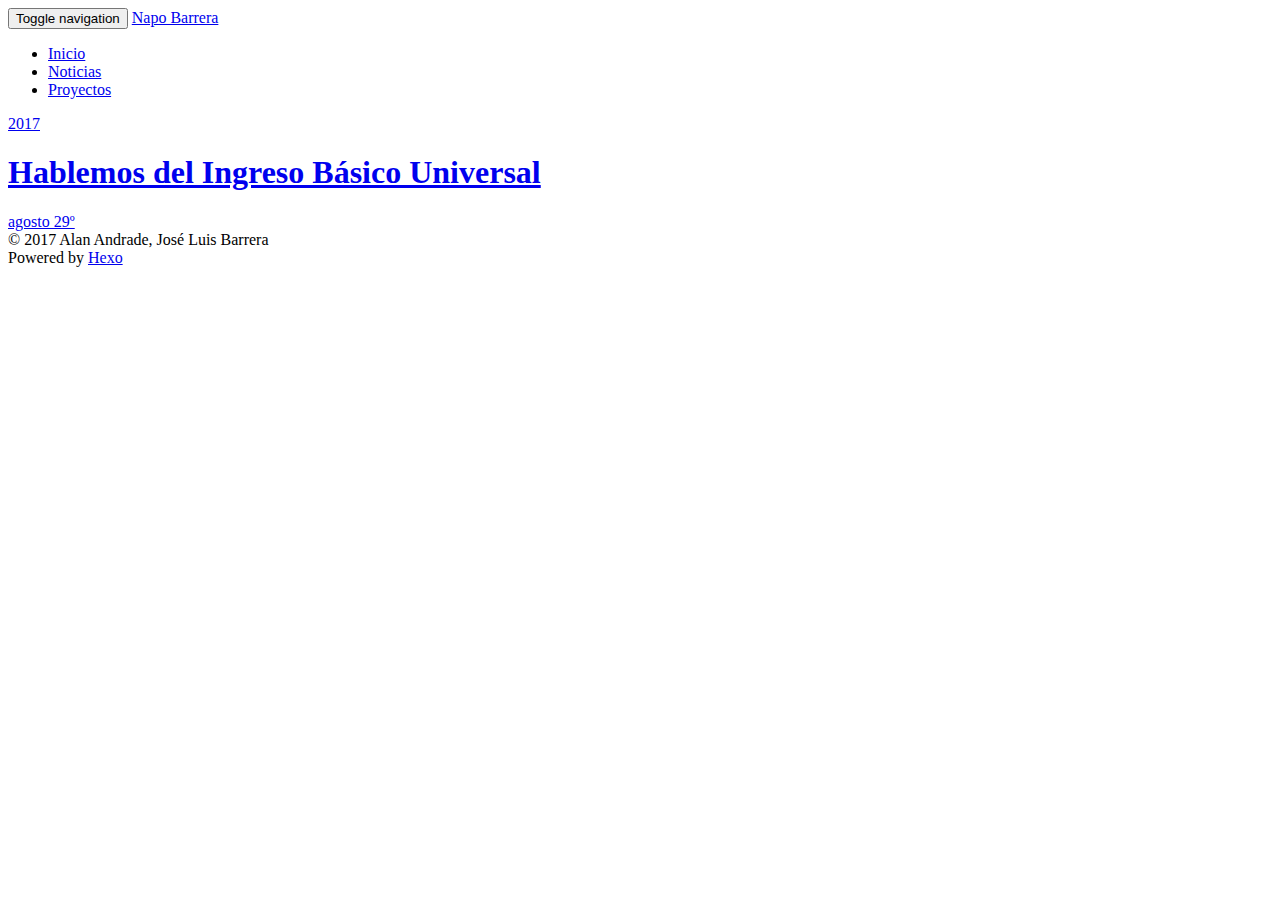
==== commit 8952468a: "Site updated: 2017-08-29 20:04:43" ====
--- a/archives/index.html
+++ b/archives/index.html
@@ -16,7 +16,7 @@
 <meta name="twitter:title" content="Vía Radical">
 <meta name="twitter:description" content="Venceremos en Mexico">
   
-    <link rel="alternate" href="/atom.xml" title="Vía Radical" type="application/atom+xml">
+    <link rel="alternate" href="/jose/atom.xml" title="Vía Radical" type="application/atom+xml">
   
   
   
@@ -27,13 +27,13 @@
 
   <link rel="stylesheet" href="https://maxcdn.bootstrapcdn.com/font-awesome/4.5.0/css/font-awesome.min.css" integrity="sha384-XdYbMnZ/QjLh6iI4ogqCTaIjrFk87ip+ekIjefZch0Y+PvJ8CDYtEs1ipDmPorQ+" crossorigin="anonymous">
 
-  <link rel="stylesheet" href="/css/styles.css">
+  <link rel="stylesheet" href="/jose/css/styles.css">
   
 
 </head>
 
 <body>
-  <nav class="navbar navbar-inverse">
+  <nav class="navbar">
   <div class="container">
     <!-- Brand and toggle get grouped for better mobile display -->
     <div class="navbar-header">
@@ -44,7 +44,7 @@
         <span class="icon-bar"></span>
       </button>
       
-        <a class="navbar-brand" href="/">Napo Barrera</a>
+        <a class="navbar-brand" href="/jose/">Napo Barrera</a>
       
     </div>
 
@@ -53,10 +53,13 @@
       <ul class="nav navbar-nav navbar-right">
         
           <li><a class=""
-                 href="/">Inicio</a></li>
+                 href="/jose/">Inicio</a></li>
+        
+          <li><a class=""
+                 href="/jose/">Noticias</a></li>
         
           <li><a class="active"
-                 href="/archives/">Reciente</a></li>
+                 href="/jose/archives/">Proyectos</a></li>
         
       </ul>
 
@@ -72,15 +75,8 @@
 </nav>
 
   <div class="container">
-    <div class="blog-header">
-  <h1 class="blog-title">Vía Radical</h1>
-  
-    <p class="lead blog-description">Venceremos</p>
-  
-</div>
-
     <div class="row">
-        <div class="col-sm-8 blog-main">
+        <div class="col-sm-12 blog-main">
           
   
   
@@ -90,7 +86,7 @@
       
       <section class="archives-wrap">
         <div class="archive-year-wrap">
-          <a href="/archives/2017" class="archive-year">2017</a>
+          <a href="/jose/archives/2017" class="archive-year">2017</a>
         </div>
         <div class="archives">
     
@@ -99,13 +95,13 @@
     
   
     <h1 itemprop="name">
-      <a class="archive-article-title" href="/2017/08/17/basic-income/">Ingreso Básico</a>
+      <a class="archive-article-title" href="/jose/2017/08/29/basic-income/">Hablemos del Ingreso Básico Universal</a>
     </h1>
   
 
 
     <div class="article-datetime">
-  <a href="/2017/08/17/basic-income/" class="archive-article-date"><time datetime="2017-08-18T06:40:12.000Z" itemprop="datePublished">agosto 17º</time></a>
+  <a href="/jose/2017/08/29/basic-income/" class="archive-article-date"><time datetime="2017-08-30T03:01:20.000Z" itemprop="datePublished">agosto 29º</time></a>
 </div>
 
   </header>
@@ -116,50 +112,6 @@
     </div></section>
   
 
-
-
-
-        </div>
-        <div class="col-sm-3 col-sm-offset-1 blog-sidebar">
-          
-  <div class="sidebar-module sidebar-module-inset">
-  <h4>Acerca de</h4>
-  <p>Via Radical es una organizacion que busca el mejoramiento de México. Lidereado por José Luis Barrera (Napococo).</p> Sigue los detalles subscribiendote en el siguiente campo.
-
-</div>
-
-<div class="sidebar-module sidebar-module-inset">
-<script type="text/javascript" src="//app.mailerlite.com/data/webforms/531943/m1i0v8.js?v2"></script>
-</div>
-
-
-  
-
-
-  
-
-
-  
-
-  
-  <div class="sidebar-module">
-    <h4>Archives</h4>
-    <ul class="sidebar-module-list"><li class="sidebar-module-list-item"><a class="sidebar-module-list-link" href="/archives/2017/08/">agosto 2017</a><span class="sidebar-module-list-count">1</span></li></ul>
-  </div>
-
-
-
-  
-  <div class="sidebar-module">
-    <h4>Recents</h4>
-    <ul class="sidebar-module-list">
-      
-        <li>
-          <a href="/2017/08/17/basic-income/">Ingreso Básico</a>
-        </li>
-      
-    </ul>
-  </div>
 
 
 
@@ -183,7 +135,7 @@
 
 
 
-<script src="/js/script.js"></script>
+<script src="/jose/js/script.js"></script>
 
 </body>
 </html>
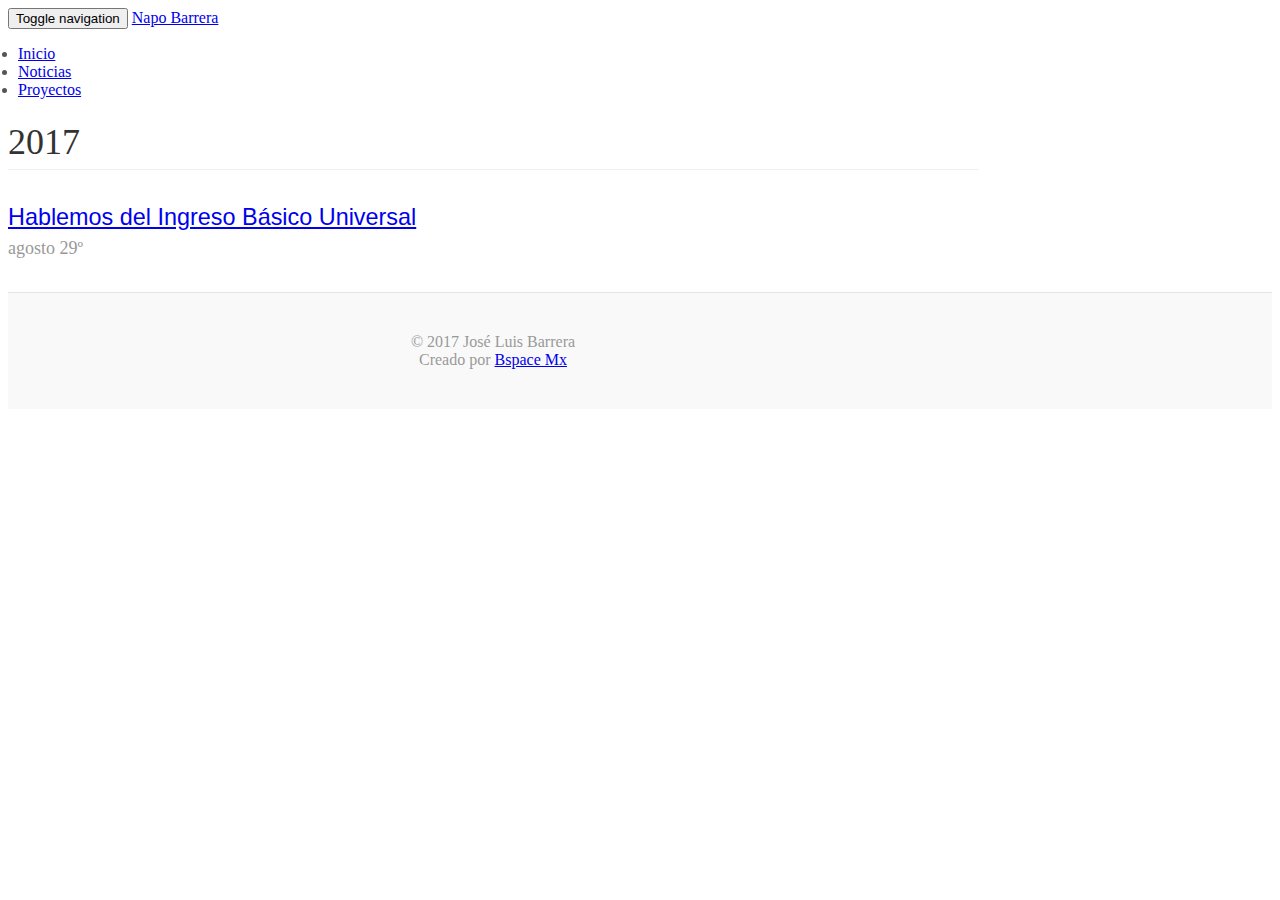
==== commit b20fc457: "Site updated: 2017-09-03 15:02:34" ====
--- a/archives/index.html
+++ b/archives/index.html
@@ -16,7 +16,7 @@
 <meta name="twitter:title" content="Vía Radical">
 <meta name="twitter:description" content="Venceremos en Mexico">
   
-    <link rel="alternate" href="/jose/atom.xml" title="Vía Radical" type="application/atom+xml">
+    <link rel="alternate" href="/atom.xml" title="Vía Radical" type="application/atom+xml">
   
   
   
@@ -27,7 +27,7 @@
 
   <link rel="stylesheet" href="https://maxcdn.bootstrapcdn.com/font-awesome/4.5.0/css/font-awesome.min.css" integrity="sha384-XdYbMnZ/QjLh6iI4ogqCTaIjrFk87ip+ekIjefZch0Y+PvJ8CDYtEs1ipDmPorQ+" crossorigin="anonymous">
 
-  <link rel="stylesheet" href="/jose/css/styles.css">
+  <link rel="stylesheet" href="/css/styles.css">
   
 
 </head>
@@ -44,7 +44,7 @@
         <span class="icon-bar"></span>
       </button>
       
-        <a class="navbar-brand" href="/jose/">Napo Barrera</a>
+        <a class="navbar-brand" href="/">Napo Barrera</a>
       
     </div>
 
@@ -53,13 +53,13 @@
       <ul class="nav navbar-nav navbar-right">
         
           <li><a class=""
-                 href="/jose/">Inicio</a></li>
+                 href="/">Inicio</a></li>
         
           <li><a class=""
-                 href="/jose/">Noticias</a></li>
+                 href="/">Noticias</a></li>
         
           <li><a class="active"
-                 href="/jose/archives/">Proyectos</a></li>
+                 href="/archives/">Proyectos</a></li>
         
       </ul>
 
@@ -86,7 +86,7 @@
       
       <section class="archives-wrap">
         <div class="archive-year-wrap">
-          <a href="/jose/archives/2017" class="archive-year">2017</a>
+          <a href="/archives/2017" class="archive-year">2017</a>
         </div>
         <div class="archives">
     
@@ -95,13 +95,13 @@
     
   
     <h1 itemprop="name">
-      <a class="archive-article-title" href="/jose/2017/08/29/basic-income/">Hablemos del Ingreso Básico Universal</a>
+      <a class="archive-article-title" href="/2017/08/29/basic-income/">Hablemos del Ingreso Básico Universal</a>
     </h1>
   
 
 
     <div class="article-datetime">
-  <a href="/jose/2017/08/29/basic-income/" class="archive-article-date"><time datetime="2017-08-30T03:01:20.000Z" itemprop="datePublished">agosto 29º</time></a>
+  <a href="/2017/08/29/basic-income/" class="archive-article-date"><time datetime="2017-08-30T03:01:20.000Z" itemprop="datePublished">agosto 29º</time></a>
 </div>
 
   </header>
@@ -121,8 +121,8 @@
   <footer class="blog-footer">
   <div class="container">
     <div id="footer-info" class="inner">
-      &copy; 2017 Alan Andrade, José Luis Barrera<br>
-      Powered by <a href="http://hexo.io/" target="_blank">Hexo</a>
+      &copy; 2017 José Luis Barrera<br>
+      Creado por <a href="http://bspacemx.com/" target="_blank">Bspace Mx</a>
     </div>
   </div>
 </footer>
@@ -135,7 +135,7 @@
 
 
 
-<script src="/jose/js/script.js"></script>
+<script src="/js/script.js"></script>
 
 </body>
 </html>
--- a/css/styles.css
+++ b/css/styles.css
@@ -0,0 +1,761 @@
+/* Concatenates the stylesheet files */
+/**
+ * Base Hexo and Theme styles
+ *
+ * This stylesheet is meant to give a baseline style
+ * for the built-in Hexo tags and theme markdown. They shouldn't need
+ * to change as often as the styles in `custom.css` (in theory).
+ */
+
+/* Globals */
+
+.left, .alignleft {
+  float: left;
+}
+.right, .alignright {
+  float: right;
+}
+
+/* Sidebar */
+
+.sidebar-module-list-count {
+  padding-left: 5px;
+}
+.sidebar-module-list-count:before { content: "("; }
+.sidebar-module-list-count:after { content: ")"; }
+
+/* Articles */
+
+.article-entry {
+  overflow: hidden; /* fixes problems on small width devices */
+}
+
+.article-meta {
+  margin-bottom: 20px;
+}
+.article-meta > * {
+  display: inline-block;
+  margin-right: 15px;
+}
+
+.article-date:before,
+.article-author:before,
+.article-category-link:before {
+  display: inline-block;
+  font-family: FontAwesome;
+  margin-right: 0.25em;
+  text-rendering: auto;
+  -webkit-font-smoothing: antialiased;
+}
+.article-date:before { content: "\f073"; }
+.article-author:before { content: "\f007"; }
+.article-category-link:before { content: "\f07b"; }
+
+/* blockquote */
+.article-entry blockquote footer cite {
+  display: inline-block;
+}
+.article-entry blockquote footer cite::before {
+  content: "~";
+  padding: 0px 0.5em;
+}
+
+.article-entry .pullquote.right {
+  margin-right: 0.5em;
+  margin-left: 1em;
+}
+.article-entry .pullquote {
+  text-align: left;
+  width: 45%;
+  margin: 0;
+}
+
+/* article tags */
+.article-tag-list {
+  margin: 0;
+  padding: 0;
+  list-style-type: none;
+}
+.article-tag-list-item {
+  display: inline-block;
+  margin-right: 15px;
+}
+.article-tag-list-link:before {
+  display: inline-block;
+  font-family: FontAwesome;
+  content: "\f02b";
+  margin-right: 0.25em;
+  text-rendering: auto;
+  -webkit-font-smoothing: antialiased;
+}
+
+.article-footer {
+  border-top: 1px solid #eee;
+  padding-top: 15px;
+}
+
+.article-comment-link { display: inline-block; }
+.article-share-link {
+  cursor: pointer;
+  float: right;
+  margin-left: 20px;
+}
+
+/* prev/next navigation between articles */
+#article-nav {
+  margin-top: 30px;
+}
+#article-nav>li {
+  padding: 2px;
+  font-size: 0.8em;
+}
+#article-nav>li>a {
+  border: 1px solid #337ab7;
+}
+#article-nav>li>a:hover {
+  border: 1px solid #23527c;
+}
+.article-nav-link-wrap .fa {
+  margin: 4px 0;
+}
+
+/* article media */
+
+.article-entry img,
+.article-entry video {
+  max-width: 100%;
+  height: auto;
+  display: block;
+  margin: auto;
+}
+.article-entry .caption {
+  color: #999;
+  display: block;
+  font-size: 0.9em;
+  margin-top: 0.5em;
+  position: relative;
+  text-align: center;
+}
+.article-entry .video-container {
+  position: relative;
+  padding-top: 56.25%;
+  height: 0;
+  overflow: hidden;
+}
+.article-entry .video-container iframe,
+.article-entry .video-container object,
+.article-entry .video-container embed {
+  position: absolute;
+  top: 0;
+  left: 0;
+  width: 100%;
+  height: 100%;
+  margin-top: 0;
+}
+
+.article-gallery {
+  padding-top: 15px;
+  border-top: 1px solid #eee;
+}
+
+/* Archives */
+
+.archive-year-wrap {
+  border-bottom: 1px solid #eee;
+  font-size: 2em;
+}
+.archive-article {
+  margin: 30px 0;
+}
+.archive-article h1 {
+  margin: 0;
+  font-size: 1.3em;
+}
+
+/** Callout Styles */
+
+.bs-callout {
+  padding: 20px;
+  margin: 20px 0;
+  border: 1px solid #eee;
+  border-left-width: 5px;
+  border-radius: 3px;
+}
+.bs-callout h4,
+.bs-callout .fa {
+  margin-top: 0;
+  margin-bottom: 5px;
+}
+.bs-callout p:last-child {
+  margin-bottom: 0;
+}
+.bs-callout code {
+  border-radius: 3px;
+}
+.bs-callout+.bs-callout {
+  margin-top: -5px;
+}
+.bs-callout-default {
+  border-left-color: #777;
+}
+.bs-callout-default h4,
+.bs-callout-default .fa {
+  color: #777;
+}
+.bs-callout-primary {
+  border-left-color: #428bca;
+}
+.bs-callout-primary h4,
+.bs-callout-primary .fa {
+  color: #428bca;
+}
+.bs-callout-success {
+  border-left-color: #5cb85c;
+}
+.bs-callout-success h4,
+.bs-callout-success .fa {
+  color: #5cb85c;
+}
+.bs-callout-danger {
+  border-left-color: #d9534f;
+}
+.bs-callout-danger h4,
+.bs-callout-danger .fa {
+  color: #d9534f;
+}
+.bs-callout-warning {
+  border-left-color: #f0ad4e;
+}
+.bs-callout-warning h4,
+.bs-callout-warning .fa {
+  color: #f0ad4e;
+}
+.bs-callout-info {
+  border-left-color: #5bc0de;
+}
+.bs-callout-info h4,
+.bs-callout-info .fa {
+  color: #5bc0de;
+}
+
+/*
+ * Social media sharing module
+ */
+.article-share-box {
+  position: absolute;
+  display: none;
+  background: #fff;
+  -webkit-box-shadow: 1px 2px 10px rgba(0,0,0,0.2);
+  box-shadow: 1px 2px 10px rgba(0,0,0,0.2);
+  -webkit-border-radius: 3px;
+  border-radius: 3px;
+  margin-left: -145px;
+  overflow: hidden;
+  z-index: 1;
+}
+.article-share-box.on {
+  display: block;
+}
+.article-share-input {
+  width: 100%;
+  background: none;
+  -webkit-box-sizing: border-box;
+  -moz-box-sizing: border-box;
+  box-sizing: border-box;
+  font: 14px "Helvetica Neue", Helvetica, Arial, sans-serif;
+  padding: 0 15px;
+  color: #555;
+  outline: none;
+  border: 1px solid #ddd;
+  -webkit-border-radius: 3px 3px 0 0;
+  border-radius: 3px 3px 0 0;
+  height: 36px;
+  line-height: 36px;
+}
+.article-share-links {
+  zoom: 1;
+  background: #eee;
+  line-height: normal;
+}
+.article-share-links:before,
+.article-share-links:after {
+  content: "";
+  display: table;
+}
+.article-share-links:after {
+  clear: both;
+}
+.article-share-twitter,
+.article-share-facebook,
+.article-share-pinterest,
+.article-share-google {
+  width: 50px;
+  height: 36px;
+  display: block;
+  float: left;
+  position: relative;
+  color: #999;
+  text-shadow: 0 1px #fff;
+}
+.article-share-twitter:before,
+.article-share-facebook:before,
+.article-share-pinterest:before,
+.article-share-google:before {
+  font-size: 20px;
+  font-family: FontAwesome;
+  width: 20px;
+  height: 20px;
+  position: absolute;
+  top: 50%;
+  left: 50%;
+  margin-top: -10px;
+  margin-left: -10px;
+  text-align: center;
+}
+.article-share-twitter:hover,
+.article-share-facebook:hover,
+.article-share-pinterest:hover,
+.article-share-google:hover {
+  color: #fff;
+}
+.article-share-twitter:before {
+  content: "\f099";
+}
+.article-share-twitter:hover {
+  background: #00aced;
+  text-shadow: 0 1px #008abe;
+}
+.article-share-facebook:before {
+  content: "\f09a";
+}
+.article-share-facebook:hover {
+  background: #3b5998;
+  text-shadow: 0 1px #2f477a;
+}
+.article-share-pinterest:before {
+  content: "\f0d2";
+}
+.article-share-pinterest:hover {
+  background: #cb2027;
+  text-shadow: 0 1px #a21a1f;
+}
+.article-share-google:before {
+  content: "\f0d5";
+}
+.article-share-google:hover {
+  background: #dd4b39;
+  text-shadow: 0 1px #be3221;
+}
+
+/** Highlight.js Styles (Syntax Highlighting) */
+
+.highlight {
+  display: block;
+  background: white;
+  color: #333333;
+  overflow-x: auto;
+  margin-bottom: 15px;
+}
+
+.highlight .gutter pre {
+  border: 0;
+  text-align: right;
+  padding-right: 10px;
+  background-color: transparent;
+}
+.highlight .code {
+  width: 100%;
+}
+
+.highlight figcaption {
+  font-size: .8em;
+  color: #999;
+}
+.highlight figcaption a {
+  float: right;
+}
+
+.highlight table {
+  margin: 0;
+  width: 100%;
+}
+
+.highlight pre {
+  margin: 0;
+  background-color: #eeeeee;
+}
+
+.highlight .comment,
+.highlight .meta {
+  color: #969896;
+}
+
+.highlight .string,
+.highlight .value,
+.highlight .variable,
+.highlight .template-variable,
+.highlight .strong,
+.highlight .emphasis,
+.highlight .quote,
+.highlight .inheritance,
+.highlight.ruby .symbol,
+.highlight.xml .cdata {
+  color: #df5000;
+}
+
+.highlight .keyword,
+.highlight .selector-tag,
+.highlight .type,
+.highlight.javascript .function {
+  color: #a71d5d;
+}
+
+.highlight .number,
+.highlight .preprocessor,
+.highlight .built_in,
+.highlight .params,
+.highlight .constant,
+.highlight .literal,
+.highlight .symbol,
+.highlight .bullet,
+.highlight .attribute,
+.highlight.css .hexcolor {
+  color: #0086b3;
+}
+
+.highlight .section,
+.highlight .header,
+.highlight .name,
+.highlight .function,
+.highlight.python .decorator,
+.highlight.python .title,
+.highlight.ruby .function .title,
+.highlight.ruby .title .keyword,
+.highlight.perl .sub,
+.highlight.javascript .title,
+.highlight.coffeescript .title {
+  color: #63a35c;
+}
+
+.highlight .tag,
+.highlight .regexp {
+  color: #333333;
+}
+
+.highlight .title,
+.highlight .attr,
+.highlight .selector-id,
+.highlight .selector-class,
+.highlight .selector-attr,
+.highlight .selector-pseudo,
+.highlight.ruby .constant,
+.highlight.xml .tag .title,
+.highlight.xml .pi,
+.highlight.xml .doctype,
+.highlight.html .doctype,
+.highlight.css .id,
+.highlight.css .class,
+.highlight.css .pseudo,
+.highlight .class,
+.highlight.ruby .class .title,
+.highlight.css .rules .attribute {
+  color: #795da3;
+}
+
+.highlight .addition {
+  color: #55a532;
+  background-color: #eaffea;
+}
+
+.highlight .deletion {
+  color: #bd2c00;
+  background-color: #ffecec;
+}
+
+.highlight .link {
+  text-decoration: underline;
+}
+
+/**
+ * Custom Bootstrap and Theme Overrides
+ *
+ * Bootstrap designers: Feel free to remove all of the styles in this
+ * file to start a fresh new design. Most of the critical/functional
+ * styles are found within the other CSS files, with this one included last.
+ *
+ * Bootstrap and Hexo markdown style overrides would typically happen here.
+ */
+
+/* Globals */
+
+body {
+  font-family: Georgia, "Times New Roman", Times, serif;
+  color: #555;
+}
+
+h1, .h1,
+h2, .h2,
+h3, .h3,
+h4, .h4,
+h5, .h5,
+h6, .h6 {
+  margin-top: 1em;
+  margin-bottom: 15px;
+  font-family: "Helvetica Neue", Helvetica, Arial, sans-serif;
+  font-weight: normal;
+  color: #333;
+}
+
+p {
+  margin: 0 0 15px;
+}
+
+code {
+  background-color: #eeeeee;
+  font-size: 80%;
+}
+
+.fa { margin-right: 0.25em; }
+
+/* Buttons */
+.btn {
+  border-radius: 30px;
+}
+.btn-primary {
+  background-color: #428bca;
+  border-color: #337ab7;
+}
+.nav-pills>li>a {
+  border-radius: 30px;
+}
+
+/* Override Bootstrap's default container width */
+@media (min-width: 1200px) {
+  .container {
+    width: 970px;
+  }
+}
+
+/*
+ * Masthead for nav
+ */
+
+@media (min-width: 768px) {
+  .navbar {
+    border-radius: 0;
+    min-height: 40px;
+  }
+
+  /** The following may need modification depending on
+      the size of your `navbar-brand` (if enabled) */
+  #main-menu-navbar {
+    margin-left: -30px;
+  }
+  .navbar-nav>li>a {
+    padding-top: 10px;
+    padding-bottom: 10px;
+  }
+  /** ^^^^^^^^^^^^^^^^^^^^^^^^^^^^^^^^^^^^^^^^^^^ */
+
+  .navbar-inverse .navbar-nav>li>a.active:after {
+    position: absolute;
+    bottom: 0;
+    left: 50%;
+    width: 0;
+    height: 0;
+    margin-left: -5px;
+    vertical-align: middle;
+    content: " ";
+    border-right: 5px solid transparent;
+    border-bottom: 5px solid;
+    border-left: 5px solid transparent;
+  }
+}
+
+/*
+ * Blog header and description
+ */
+
+.blog-header {
+  padding-bottom: 20px;
+}
+.blog-title {
+  margin-top: 30px;
+  margin-bottom: 0;
+  font-size: 60px;
+  font-weight: normal;
+}
+.blog-description {
+  font-size: 20px;
+  color: #999;
+}
+
+/*
+ * Main column and sidebar layout
+ */
+
+.blog-main {
+  font-size: 18px;
+  line-height: 1.5;
+}
+.blog-main > article:last-of-type {
+  margin-bottom: 30px;
+}
+
+/* Sidebar modules for boxing content */
+.sidebar-module {
+  padding: 15px;
+  margin: 0 -15px 15px;
+}
+.sidebar-module h4 {
+  margin-top: 0;
+  margin-bottom: 10px;
+}
+.sidebar-module-inset {
+  padding: 15px;
+  background-color: #f5f5f5;
+  border-radius: 4px;
+}
+.sidebar-module-inset p:last-child,
+.sidebar-module-inset ul:last-child,
+.sidebar-module-inset ol:last-child {
+  margin-bottom: 0;
+}
+
+.sidebar-module-list {
+  padding-left: 0;
+  list-style: none;
+}
+.sidebar-module-list-child {
+  padding-left: 25px;
+}
+
+
+/*
+ * Blog posts
+ */
+
+.article {
+  margin-bottom: 60px;
+}
+
+.article-header h1 {
+  margin-top: 0;
+  margin-bottom: 5px;
+}
+.article-header h1 a {
+  color: #333;
+}
+.article-header h1 a:hover {
+  color: #23527c;
+  text-decoration: none;
+}
+
+.article-meta {
+  margin-bottom: 20px;
+  color: #999;
+  font-size: 0.9em;
+}
+.article-meta > * {
+  display: inline-block;
+  margin-right: 15px;
+}
+.article-meta a {
+  color: inherit;
+}
+
+.article-entry .article-more-link {
+  margin: 15px 0;
+}
+.article-entry .thumbnail .caption {
+  padding: 0;
+}
+.article-entry>*:last-child {
+  margin-bottom: 15px;
+}
+
+/* article footer content */
+.article-footer {
+  font-size: 0.85em;
+  border-top: 1px solid #eee;
+  padding-top: 15px;
+}
+.article-footer:after { /* clearfix */
+  content: " ";
+  visibility: hidden;
+  display: block;
+  height: 0;
+  clear: both;
+}
+.article-footer a {
+  color: #999;
+  text-decoration: none;
+}
+.article-footer a:hover {
+  color: #666;
+  text-decoration: underline;
+}
+
+/*
+ * Archives
+ */
+
+.archives-wrap {
+  margin-bottom: 30px;
+}
+
+.archive-year-wrap a,
+.archive-article .article-datetime a {
+  color: #333;
+  text-decoration: none;
+}
+
+.archive-article .article-datetime a {
+  color: #999;
+  text-decoration: none;
+}
+
+/*
+ * Pagination
+ */
+#page-nav {
+  text-align: center;
+}
+#page-nav .pagination {
+  margin-top: 0;
+  margin-bottom: 30px;
+}
+#page-nav .pagination .active>* {
+  background-color: #428bca;
+  border-color: #428bca;
+}
+#page-nav .pagination>li:last-child>* {
+  border-top-right-radius: 30px;
+  border-bottom-right-radius: 30px;
+}
+#page-nav .pagination>li:first-child>* {
+  border-top-left-radius: 30px;
+  border-bottom-left-radius: 30px;
+}
+
+/*
+ * Footer
+ */
+
+.blog-footer {
+  padding: 40px 0;
+  color: #999;
+  text-align: center;
+  background-color: #f9f9f9;
+  border-top: 1px solid #e5e5e5;
+}
+.blog-footer p:last-child {
+  margin-bottom: 0;
+}
+
+/*Custom css for Napo Barrera*/
+
+#portrait img {
+  border-radius: 50%;
+}
+
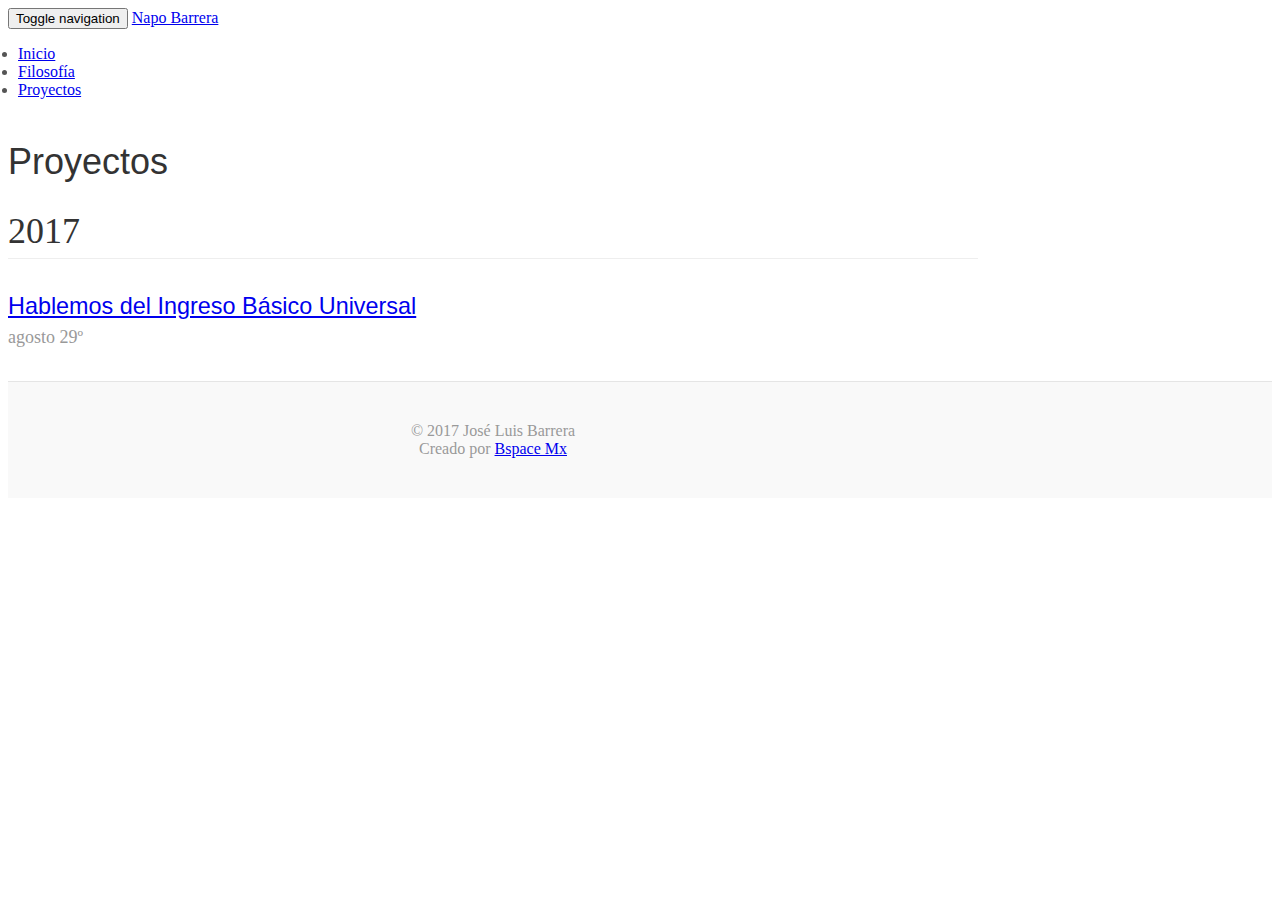
==== commit e755787b: "Site updated: 2017-09-03 16:30:56" ====
--- a/archives/index.html
+++ b/archives/index.html
@@ -56,7 +56,7 @@
                  href="/">Inicio</a></li>
         
           <li><a class=""
-                 href="/">Noticias</a></li>
+                 href="/about/">Filosofía</a></li>
         
           <li><a class="active"
                  href="/archives/">Proyectos</a></li>
@@ -77,7 +77,8 @@
   <div class="container">
     <div class="row">
         <div class="col-sm-12 blog-main">
-          
+          <h1>Proyectos</h2>
+
   
   
     
